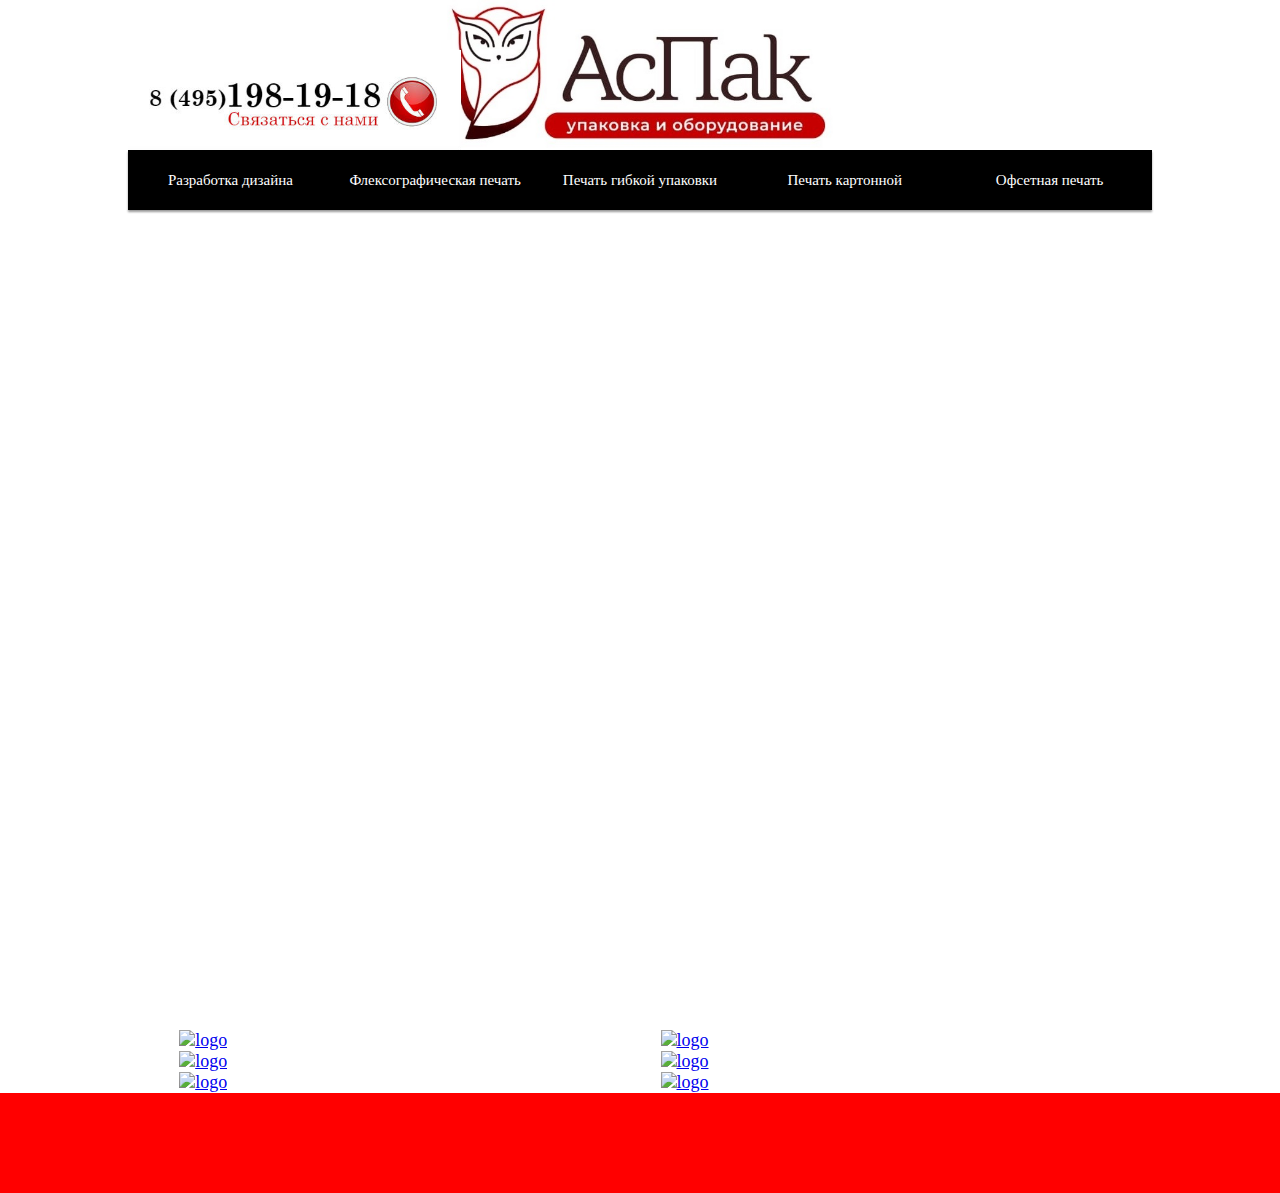
==== index.html @ b2652066 "Update index.html" ====
<!DOCTYPE html>
<html>
<head>
  <meta http-equiv="Cache-Control" content="no-cache" />
<meta http-equiv="Pragma" content="no-cache" />
<meta http-equiv="Expires" content="0" />
  <meta name="viewport" content="width=device-width, initial-scale=1.0" />
  <title>123</title>
<meta name="description" lang="ru" content="123" />
  <link rel="stylesheet" href="ecomment.css?ver=1.81111" type="text/css" />
  <link rel="stylesheet" type="text/css" href="main1.css?ver=1.0" media="all">
  <script type="text/javascript" src='https://code.jquery.com/jquery-3.4.1.min.js'></script>
  <script type="text/javascript" src='nav.js?ver=1.0'></script>
  <link rel="stylesheet" href="https://cdnjs.cloudflare.com/ajax/libs/meyer-reset/2.0/reset.min.css">
  <link rel='stylesheet prefetch' href='https://cdnjs.cloudflare.com/ajax/libs/Swiper/4.0.7/css/swiper.min.css'>
  <script src='https://cdnjs.cloudflare.com/ajax/libs/Swiper/4.0.7/js/swiper.min.js'></script>
<meta http-equiv="cache-control" content="no-cache">
<meta http-equiv="expires" content="0">
</head>
 
<body> 
      <div class="top">
        <a href="#"><img id="logo" src="1.jpg" alt="logo" ></a>
        <a href="#"><img id="logo2" src="2.jpg" alt="logo" ></a>
      </div> 
      <div id="navigation">
          <ul id="menu">
              <li><a href="#">Разработка дизайна</a></li>
              <li><a href="#">Флексографическая печать</a></li>         
              <li><a href="#">Печать гибкой упаковки</a></li>
              <li><a href="#">Печать картонной</a></li>
              <li><a href="#">Офсетная печать</a></li>
          </ul>
      </div>


      <div class="swiper-container main-slider loading">
        <div class="swiper-wrapper">
          <div class="swiper-slide">
            <figure class="slide-bgimg" style="background-image:url(https://drive.google.com/uc?export=view&id=0B_koKn2rKOkLbVhsNzdIYmlfN1E)">
              <img src="https://drive.google.com/uc?export=view&id=0B_koKn2rKOkLbVhsNzdIYmlfN1E" class="entity-img" />
            </figure>
          </div>
        <div class="swiper-slide">
          <figure class="slide-bgimg" style="background-image:url(https://drive.google.com/uc?export=view&id=0B_koKn2rKOkLWTdaX3J5b1VueDg)">
            <img src="https://drive.google.com/uc?export=view&id=0B_koKn2rKOkLWTdaX3J5b1VueDg" class="entity-img" />
          </figure>
        </div>
        <div class="swiper-slide">
          <figure class="slide-bgimg" style="background-image:url(https://drive.google.com/uc?export=view&id=0B_koKn2rKOkLRml1b3B6eXVqQ2s)">
            <img src="https://drive.google.com/uc?export=view&id=0B_koKn2rKOkLRml1b3B6eXVqQ2s" class="entity-img" />
          </figure>
        </div>
        </div>
      </div>
      <div class="loading"></div>
     <div class="main">
     <div class="main1">
        <a href="#"><img id="of" src="21.png" alt="logo" ></a>
     </div>
     <div class="main2">
       <a href="#"><img id="of" src="21.png" alt="logo" ></a>
     </div>
     <div class="main1">
        <a href="#"><img id="of" src="21.png" alt="logo" ></a>
     </div>
     <div class="main2">
       <a href="#"><img id="of" src="21.png" alt="logo" ></a>
     </div>

<div class="main1">
        <a href="#"><img id="of" src="21.png" alt="logo" ></a>
     </div>
     <div class="main2">
       <a href="#"><img id="of" src="21.png" alt="logo" ></a>
     </div>
      </div>





      <footer>
      </footer>
</body>




      
<!--<button id="any-button">Оставить заявку</button>
<div id="callback" class="modal">
    <div class="modal-content animate-zoom">
        <span class="close">&times;</span>
        <span class="mtitle">Оставить заявку</span>
       
       <form action="post.php" method="post" name="frm_feedback">

<label>Ваше имя:</label><br/>
<input type="text" name="user_name"/><br/>
<label>Ваш телефон:</label><br/>
<input type="text" name="user_mobile"/><br/>
<label>Текст сообщения:</label><br/>
<input type="text" name="text_comment">
<br/>
<input type="text" id="hidden" name="spam">
<input type="submit" value="Отправить" name="btn_submit" />
</form>
    </div>
</div>-->

 <script src="callback.js?ver=1.1"></script>

  <script src="help.js"></script>
  <script src="new.js?ver=1.2"></script>  
  <script  src="slider.js"></script>


</html>
---- main1.css ----
#navigation { z-index: 2; }


body {
      transition: all 1s ease-in;
      font-family: "Palatino Linotype",  serif;
      font-size: 18px;
      margin: 0;
     
    }
.top
{
	width: 100%;
	height: 150px;
	margin: 0;
	background-color: #fff;
	text-align: center;
}
#logo
{
	position: relative;
	max-height: 100%;
	max-width: 100%;
}
#logo2
{
	position: absolute;
	max-height: 100px;
	max-width: 100%;
	left:0;
	margin-top: 50px;
	margin-left:10%;
}
.main
{
    margin-top:20px;
    width:80%;
    margin-left:10%;
}
.main1
{
	width: 43%;
    margin-left: 5%;
    float:left;
    
}
.main2
{
    width: 43%;
    margin-right: 5%;
    float:right;
    
}
#main
{
	min-width: 100%;
	max-width: 100%;
	max-height: 700px;
}
#of
{
    max-width: 100%;
}




footer
{
    float:left;
    width: 100%;
    background-color: red;
    height: 100px;
}
#navigation
{
	object-fit: cover;
    background-color: rgba(0,0,0, 1);
    height: 60px;
    box-shadow: 0 2px 2px rgba(0, 0, 0, 0.4);
    font-size: 15px;
    line-height: 60px;
    position: absolute;
    top:150px;
    width: 80%;
    left: 10%;
}
#navigation.fixed
{
	
    position: fixed;
    top: 0;               
    background-color: rgba(255,255,255, 1);
}
#navigation ul
{
    object-fit: cover;
    width: 100%;
    height: 100%;
    padding-left: 0;
    margin: 0 auto;
    display: block;
    opacity: 1;
}
   
    #menu li{
		text-align: center;
        float: left;
        width: 20%;
        list-style: none;
        
    }
    #menu a 
    {    
        color: #ffffff;
        text-decoration: none;
        font-family: Verdana;
    }
    #menu a.fixed1 {
        color: #000000;
    }
    #menu>li a:hover{
        color: #f00;
        transition: color 0.5s ease;
    }
[class^="swiper-button-"] {
  -webkit-transition: all .3s ease;
  transition: all .3s ease;
}

.swiper-slide {
  backface-visibility: hidden;
  -webkit-backface-visibility: hidden;
}

*, *:before, *:after {
  -webkit-box-sizing: border-box;
          box-sizing: border-box;
  margin: 0;
  padding: 0;
}

.swiper-container {
  width: 80%;
  height: 800px;
  margin-top: 60px;
  margin-left: 10%;
  -webkit-transition: opacity .6s ease, -webkit-transform .3s ease;
  transition: opacity .6s ease, -webkit-transform .3s ease;
  transition: opacity .6s ease, transform .3s ease;
  transition: opacity .6s ease, transform .3s ease, -webkit-transform .3s ease;
}
.swiper-container.nav-slider .swiper-slide {
  cursor: pointer;
  opacity: .4;
  -webkit-transition: opacity .3s ease;
  transition: opacity .3s ease;
}
.swiper-container.nav-slider .swiper-slide.swiper-slide-active {
  opacity: 1;
}
.swiper-container.nav-slider .swiper-slide .content {
  width: 100%;
}
.swiper-container.nav-slider .swiper-slide .content .title {
  font-size: 20px;
}
.swiper-container:hover .swiper-button-prev,
.swiper-container:hover .swiper-button-next {
  -webkit-transform: translateX(0);
          transform: translateX(0);
  opacity: 1;
  visibility: visible;
}
.swiper-container.loading {
  opacity: 0;
  visibility: hidden;
}

.swiper-slide {
  overflow: hidden;
}
.swiper-slide .slide-bgimg {
  position: absolute;
  top: 0;
  left: 0;
  width: 100%;
  height: 100%;
  background-position: center;
  background-size: cover;
  background-repeat: no-repeat;
}
.swiper-slide .entity-img {
  display: none;
}
.swiper-slide .content {
  position: absolute;
  top: 40%;
  left: 0;
  width: 50%;
  padding-left: 5%;
  color: #fff;
}
.swiper-slide .content .title {
  font-size: 2.6em;
  font-weight: bold;
  margin-bottom: 30px;
}
.swiper-slide .content .caption {
  display: block;
  font-size: 13px;
  line-height: 1.4;
  -webkit-transform: translateX(50px);
          transform: translateX(50px);
  opacity: 0;
  -webkit-transition: opacity .3s ease, -webkit-transform .7s ease;
  transition: opacity .3s ease, -webkit-transform .7s ease;
  transition: opacity .3s ease, transform .7s ease;
  transition: opacity .3s ease, transform .7s ease, -webkit-transform .7s ease;
}
.swiper-slide .content .caption.show {
  -webkit-transform: translateX(0);
          transform: translateX(0);
  opacity: 1;
}

[class^="swiper-button-"] {
  width: 44px;
  opacity: 0;
  visibility: hidden;
}

.swiper-button-prev {
  -webkit-transform: translateX(50px);
          transform: translateX(50px);
}

.swiper-button-next {
  -webkit-transform: translateX(-50px);
          transform: translateX(-50px);
}


@media only screen and (max-width : 1200px) {
    .swiper-container {
  width: 100%;
  
  margin-left: 0%;
}
#navigation
{
    width: 100%;
    left: 0%;
}
.main
{
    width: 100%;
  
  margin-left: 0%;
}
#logo2
{
    left:0%;    
    margin-left:0%;
}
.main


}
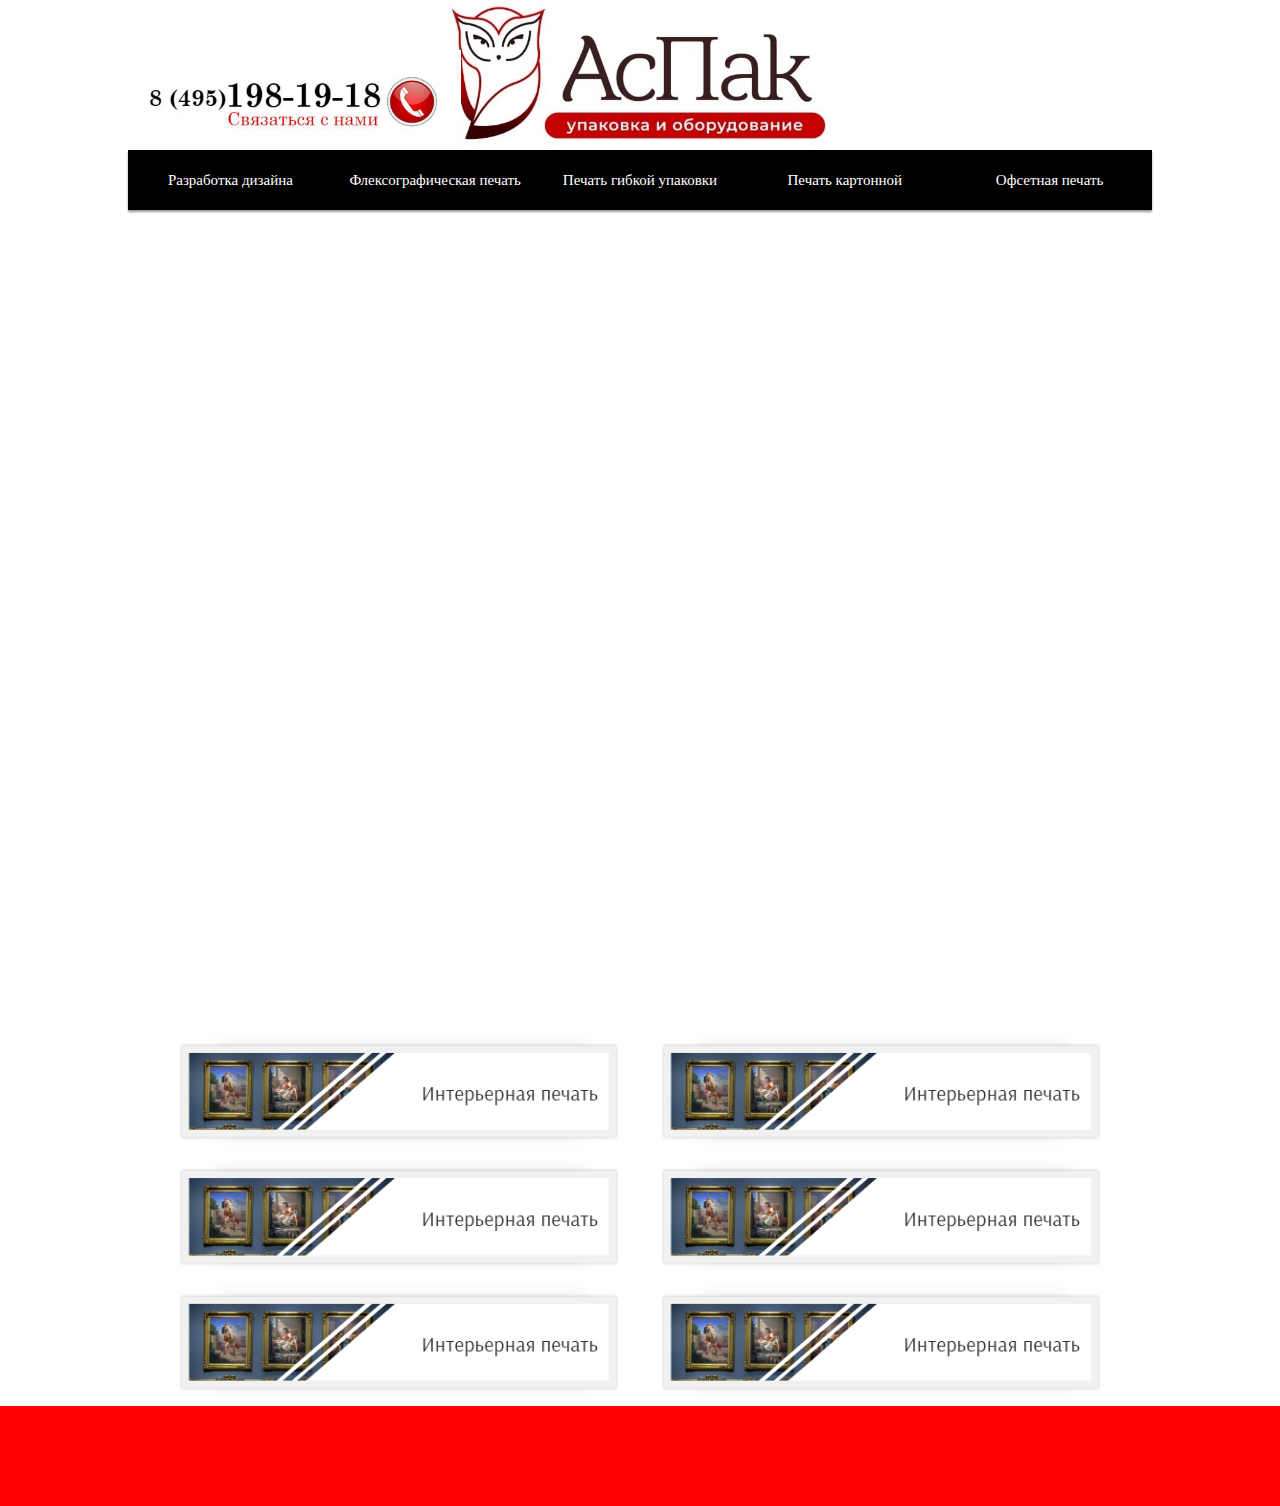
==== commit 030735e6: "Update index.html" ====
--- a/index.html
+++ b/index.html
@@ -21,7 +21,7 @@
 <body> 
       <div class="top">
         <a href="#"><img id="logo" src="1.jpg" alt="logo" ></a>
-        <a href="#"><img id="logo2" src="2.jpg" alt="logo" ></a>
+        <a href="tel: 84951981918"><img id="logo2" src="2.jpg" alt="logo" >
       </div> 
       <div id="navigation">
           <ul id="menu">
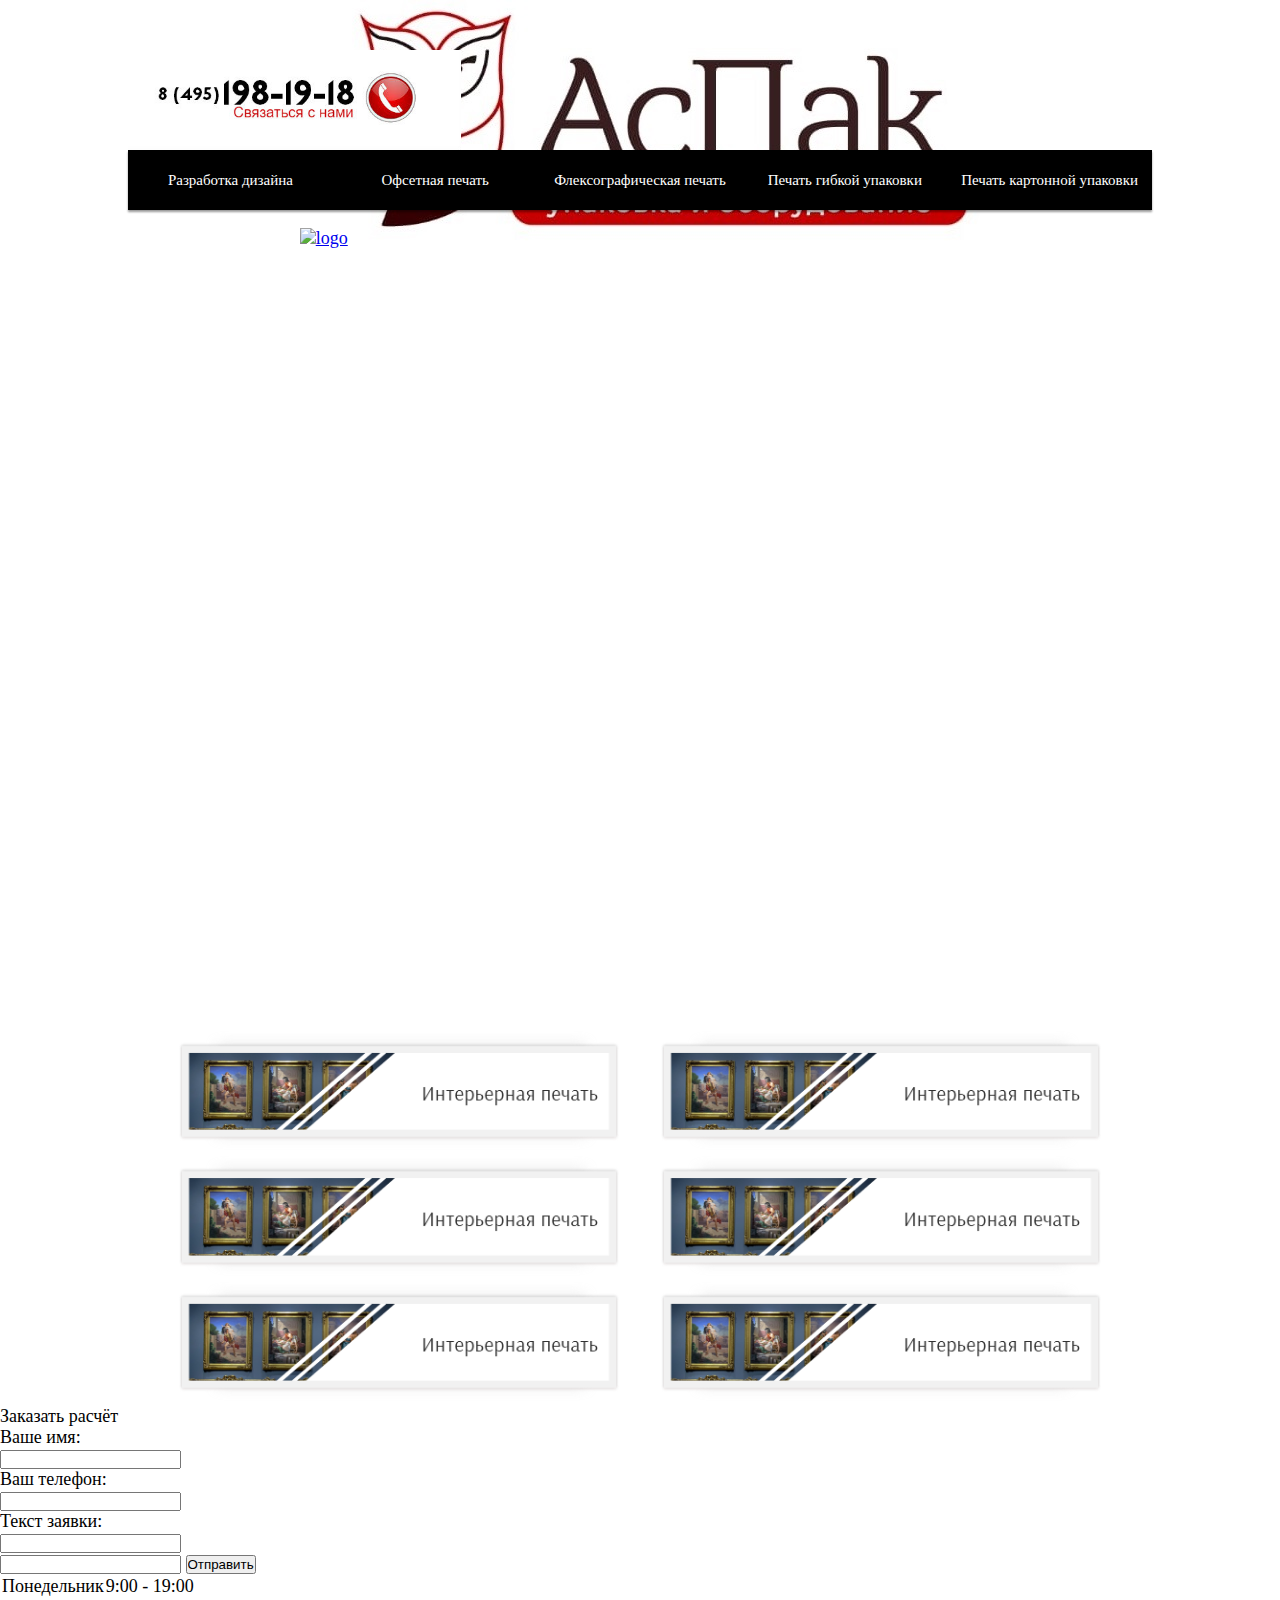
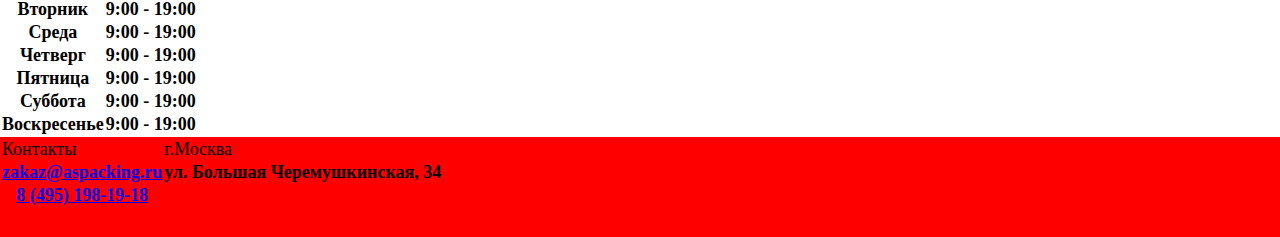
==== commit 014708a3: "Update index.html" ====
--- a/index.html
+++ b/index.html
@@ -20,16 +20,19 @@
  
 <body> 
       <div class="top">
-        <a href="#"><img id="logo" src="1.jpg" alt="logo" ></a>
-        <a href="tel: 84951981918"><img id="logo2" src="2.jpg" alt="logo" >
+        <a href="index.html"><img id="logo" src="3.jpg" alt="logo" ></a>
+        <a href="tel: 84951981918"><img id="logo2" src="2.jpg" alt="logo" ></a>
+        <a href="index.html"><img id="logo1" src="1.jpg" alt="logo" ></a>
       </div> 
       <div id="navigation">
           <ul id="menu">
-              <li><a href="#">Разработка дизайна</a></li>
-              <li><a href="#">Флексографическая печать</a></li>         
-              <li><a href="#">Печать гибкой упаковки</a></li>
-              <li><a href="#">Печать картонной</a></li>
-              <li><a href="#">Офсетная печать</a></li>
+              <li class="diz"><a href="dizain.html">Разработка дизайна</a></li>
+              <li class="diz2"><a href="ofset.html">Офсетная печать</a></li>
+              <li class="diz3"><a href="fleks.html">Флексографическая печать</a></li>         
+              <li class="diz4"><a href="gib.html">Печать гибкой упаковки</a></li>
+              <li class="diz5"><a href="kart.html">Печать картонной упаковки</a></li>
+              <li class="diz6"><a href="vakant.html">Наши вакансии</a></li>
+              <li class="diz7"><a href="kontakt.html">Контакты</a></li>
           </ul>
       </div>
 
@@ -70,45 +73,86 @@
 
 <div class="main1">
         <a href="#"><img id="of" src="21.png" alt="logo" ></a>
-     </div>
+</div>
      <div class="main2">
        <a href="#"><img id="of" src="21.png" alt="logo" ></a>
      </div>
-      </div>
+     </div>
 
 
+<div class="zayavka">
+  <div id="callback" class="modal">
+    <div class="modal-content">
+      <span class="mtitle"> Заказать расчёт </span>
+      <form action="post.php" method="post" name="frm_feedback">
+        <label>Ваше имя:</label><br/>
+        <input type="text" name="user_name"/><br/>
+        <label>Ваш телефон:</label><br/>
+        <input type="text" name="user_mobile"/><br/>
+        <label>Текст заявки:</label><br/>
+        <input type="text" name="text_comment"><br/>
+        <input type="text" id="hidden" name="spam">
+        <input type="submit" value="Отправить" name="btn_submit" />
+      </form>
+    </div>
+  </div>
+</div>
 
 
-
-      <footer>
-      </footer>
-</body>
+<div class="gar">
+<table class="week">
+  <tr>
+    <td id="str"> Понедельник </td>
+    <td id="str1"> 9:00 - 19:00</td>
+  </tr>
+  <tr>
+    <th id="str"> Вторник </th>
+    <th id="str1"> 9:00 - 19:00</th>
+  </tr>
+  <tr>
+    <th id="str"> Среда </th>
+    <th id="str1"> 9:00 - 19:00</th>
+  </tr>
+  <tr>
+    <th id="str"> Четверг </th>
+    <th id="str1"> 9:00 - 19:00</th>
+  </tr>
+  <tr>
+    <th id="str"> Пятница </th>
+    <th id="str1"> 9:00 - 19:00</th>
+  </tr>
+  <tr>
+    <th id="str"> Суббота </th>
+    <th id="str1"> 9:00 - 19:00</th>
+  </tr>
+  <tr>
+    <th id="str"> Воскресенье </th>
+    <th id="str1"> 9:00 - 19:00</th>
+  </tr>
+</table>
+</div>
 
 
+<footer>
+  <table class="kont">
+    <tr> 
+      <td id="fot" class="tabl">Контакты </td>
+      <td id="fot" class="tabl">г.Москва</td>
+    </tr>
 
+    <tr>
+      <th id="kontakt" class="tabl"><a id="white_href" href="mailto: zakaz@aspacking.ru">zakaz@aspacking.ru</a> </th>
+      <th id="kontakt" class="tabl"> ул. Большая Черемушкинская, 34  </th>
+    </tr>
 
-      
-<!--<button id="any-button">Оставить заявку</button>
-<div id="callback" class="modal">
-    <div class="modal-content animate-zoom">
-        <span class="close">&times;</span>
-        <span class="mtitle">Оставить заявку</span>
-       
-       <form action="post.php" method="post" name="frm_feedback">
+    <tr>
+      <th id="kontakt" class="tabl"> <a id="white_href"  href="tel: 84951981918">8 (495) 198-19-18</a></th>
+    </tr>
 
-<label>Ваше имя:</label><br/>
-<input type="text" name="user_name"/><br/>
-<label>Ваш телефон:</label><br/>
-<input type="text" name="user_mobile"/><br/>
-<label>Текст сообщения:</label><br/>
-<input type="text" name="text_comment">
-<br/>
-<input type="text" id="hidden" name="spam">
-<input type="submit" value="Отправить" name="btn_submit" />
-</form>
-    </div>
-</div>-->
+  </table>
+</footer>
 
+</body>
  <script src="callback.js?ver=1.1"></script>
 
   <script src="help.js"></script>
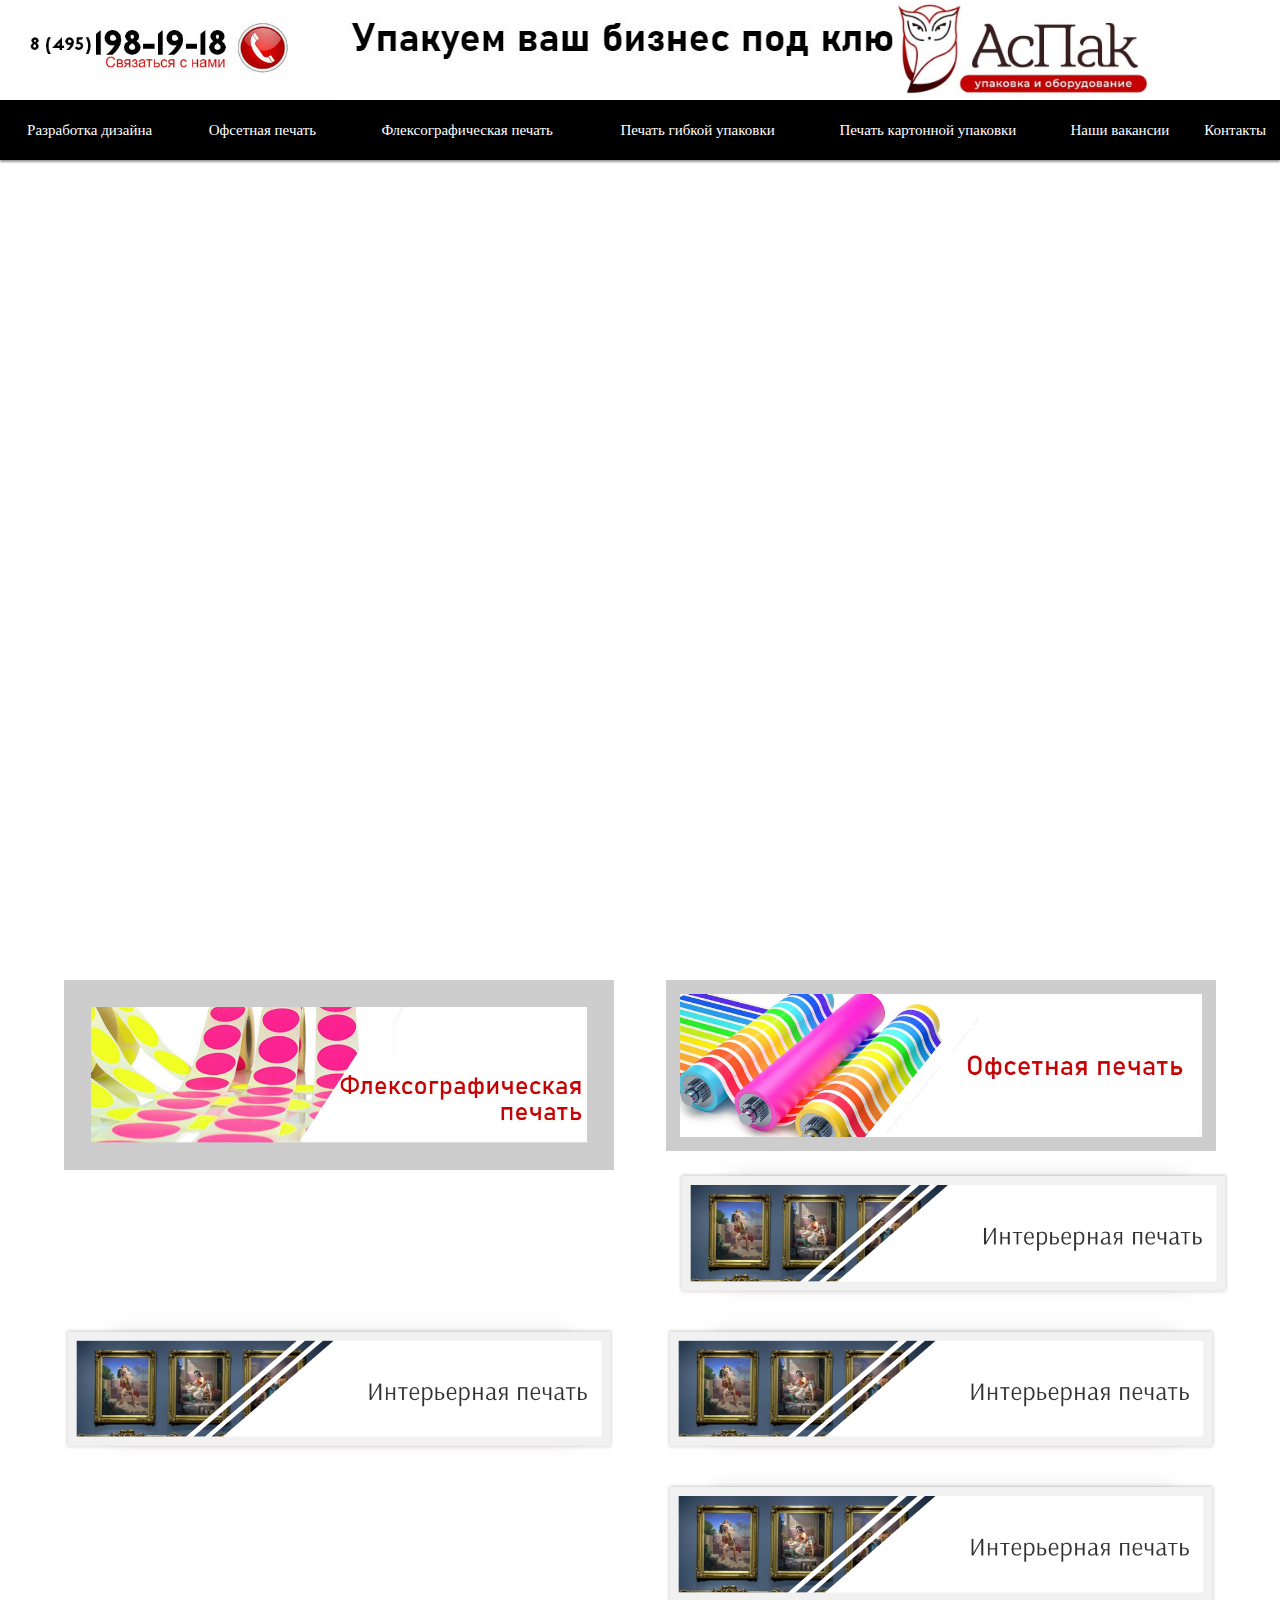
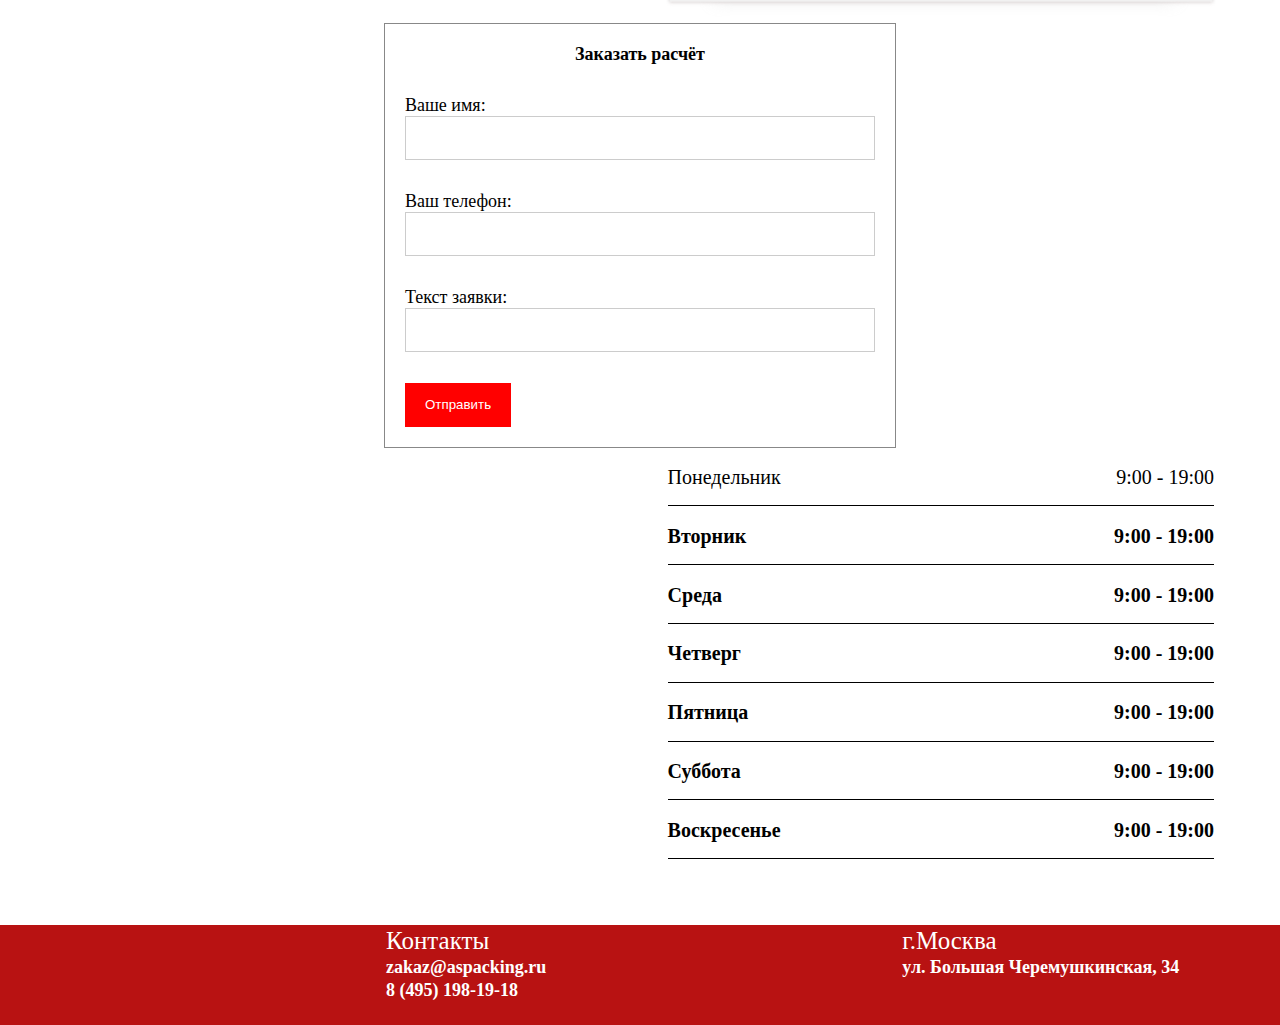
==== commit 8aa434bc: "Update index.html" ====
--- a/index.html
+++ b/index.html
@@ -59,10 +59,10 @@
       <div class="loading"></div>
      <div class="main">
      <div class="main1">
-        <a href="#"><img id="of" src="21.png" alt="logo" ></a>
+        <a href="#"><img id="of" src="881.jpg" alt="logo" ></a>
      </div>
      <div class="main2">
-       <a href="#"><img id="of" src="21.png" alt="logo" ></a>
+       <a href="#"><img id="of" src="882.jpg" alt="logo" ></a>
      </div>
      <div class="main1">
         <a href="#"><img id="of" src="21.png" alt="logo" ></a>
--- a/main1.css
+++ b/main1.css
@@ -1,5 +1,4 @@
 #navigation { z-index: 2; }
-
 
 body {
       transition: all 1s ease-in;
@@ -11,10 +10,11 @@
 .top
 {
 	width: 100%;
-	height: 150px;
+	height: 100px;
 	margin: 0;
 	background-color: #fff;
 	text-align: center;
+  margin-bottom: 60px;
 }
 #logo
 {
@@ -28,8 +28,15 @@
 	max-height: 100px;
 	max-width: 100%;
 	left:0;
-	margin-top: 50px;
 	margin-left:10%;
+}
+#logo1
+{
+  position: absolute;
+  max-height: 100px;
+  max-width: 100%;
+  right:0;
+  margin-right: 10%;
 }
 .main
 {
@@ -69,11 +76,235 @@
 {
     float:left;
     width: 100%;
-    background-color: red;
+    background-color:#b81212;
     height: 100px;
-}
-#navigation
-{
+    color:white;
+}
+#white_href
+{
+  color:white;
+  text-decoration: none;
+}
+
+#fot
+{
+  font-size: 25px;
+}
+
+#kontakt
+{
+  font-size: 18px;
+}
+
+.kont
+{
+  margin-left: 30%;
+}
+
+
+.tabl{
+ width: 65%;
+ text-align: left;
+}
+
+.gar
+{
+  width: 50%;
+  float: right;
+  padding-right: 14%;
+  padding-left: 2%;
+  margin-bottom: 5%;
+}
+.zayavka
+{
+  padding-left: 30%;
+  padding-right: 30%;
+  width: 100%;
+  float: left;
+}
+.week {
+  text-align: left;
+  font-size: 20px;
+  width: 100%;
+  
+}
+#str {
+  text-align: left;
+  width: 50%;
+  padding-bottom: 3%;
+  padding-top: 3%;
+  border: 1px solid black; 
+  border-top: none; 
+  border-right: none;
+  border-left: none;
+  float:left;
+}
+
+#str1 {
+  text-align: right;
+  width: 50%;
+  padding-bottom: 3%;
+  padding-top: 3%;
+  border: 1px solid black; 
+  border-top: none; 
+  border-right: none;
+  border-left: none;
+  float:right;
+}
+/* Модальное окно */
+.modal {
+    display: block; 
+    position: relative; 
+    z-index: 3;    
+}
+
+/* Контент модального окна */
+.modal-content {
+    margin: 0 auto; 
+    padding: 20px;
+    border: 1px solid #888;
+    width: 100%; 
+    position: relative;
+}
+.mtitle{
+    display: block;
+    font-size: 18px;
+    font-weight: bold;
+    text-align: center;
+    margin-bottom: 30px;
+}
+form input[type="text"]{
+    display: block;
+    width: 100%;
+    height: 44px;
+    line-height: 44px;
+    border: 1px solid #ccc;
+    margin-bottom: 10px;
+}
+
+button, form input[type="submit"]{
+    display: block;
+    background: red;
+    color: #fff;
+    border: none;
+    height: 44px;
+    line-height: 44px;
+    padding: 0px 20px;
+    
+}
+#hidden{
+   display: none;
+}
+.zagol
+{
+  width: 80%;
+  margin-left: 10%;
+}
+.zagol h1
+{
+  text-align: center;
+  font-size: 70px;
+  padding: 30px;
+}
+#diz
+{
+  width: 100%;
+  height: 100%;
+}
+.img1
+{
+  background-color: blue;
+  margin-left: 10%;
+  width: 80%;
+  height: 400px;
+}
+.box
+{
+  margin-left: 10%;
+  width: 80%;
+}
+.img2
+{
+  float:left;
+  width:20%;
+  height: width;
+  margin-left:2.5%;
+  margin-right:2.5%;
+  background-color: green;
+  margin-bottom: 1%;
+  margin-top: 1%;
+}
+
+.soder
+{
+  background-color: yellow;
+  margin-left: 10%;
+  width: 80%;
+  text-align: center;
+}
+.podzag
+{
+  padding: 30px;
+  font-size: 40px;
+}
+.napol
+{
+  width: 60%;
+  margin-left: 20%;
+  padding: 20px;
+  font-size: 20px;
+  padding-bottom: 50px;
+}
+
+
+
+
+
+
+
+
+
+
+
+
+
+
+
+
+
+
+
+
+
+
+
+
+
+
+
+
+
+
+
+
+
+
+
+
+
+
+
+
+
+
+
+
+
+
+
+
+
+#navigation{
 	object-fit: cover;
     background-color: rgba(0,0,0, 1);
     height: 60px;
@@ -81,7 +312,7 @@
     font-size: 15px;
     line-height: 60px;
     position: absolute;
-    top:150px;
+    top:100px;
     width: 80%;
     left: 10%;
 }
@@ -106,7 +337,6 @@
     #menu li{
 		text-align: center;
         float: left;
-        width: 20%;
         list-style: none;
         
     }
@@ -123,6 +353,44 @@
         color: #f00;
         transition: color 0.5s ease;
     }
+.diz {
+  width: 14%
+}
+.diz2 {
+  width: 13%
+}
+.diz3 {
+  width: 19%
+}
+.diz4 {
+  width: 17%
+}
+.diz5 {
+  width: 19%
+}
+.diz6 {
+  width: 11%
+}
+.diz7 {
+  width: 7%
+}
+
+
+
+
+
+
+
+
+
+
+
+
+
+
+
+
+
 [class^="swiper-button-"] {
   -webkit-transition: all .3s ease;
   transition: all .3s ease;
@@ -241,7 +509,7 @@
 }
 
 
-@media only screen and (max-width : 1200px) {
+@media only screen and (max-width : 1500px) {
     .swiper-container {
   width: 100%;
   
@@ -263,7 +531,10 @@
     left:0%;    
     margin-left:0%;
 }
-.main
-
-
-}
+.gar
+{
+  padding-right:5%;
+}
+
+
+}
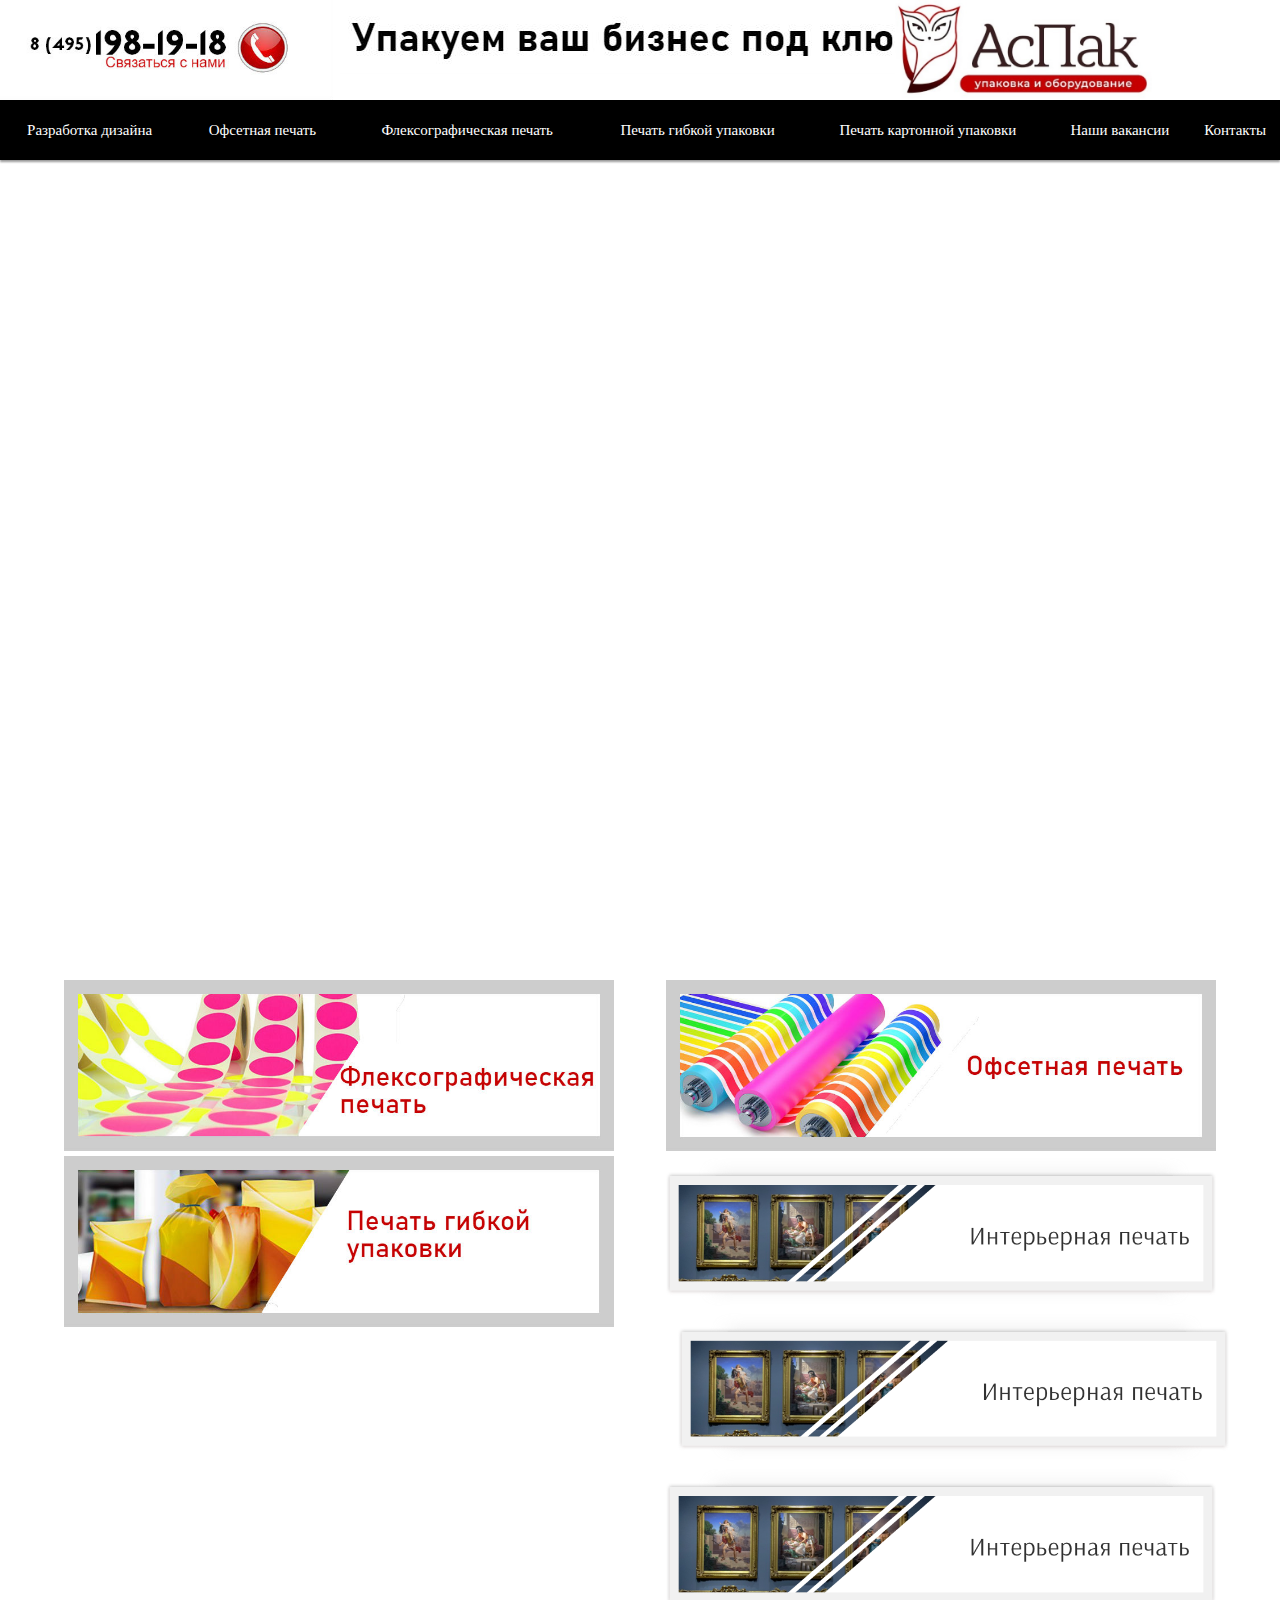
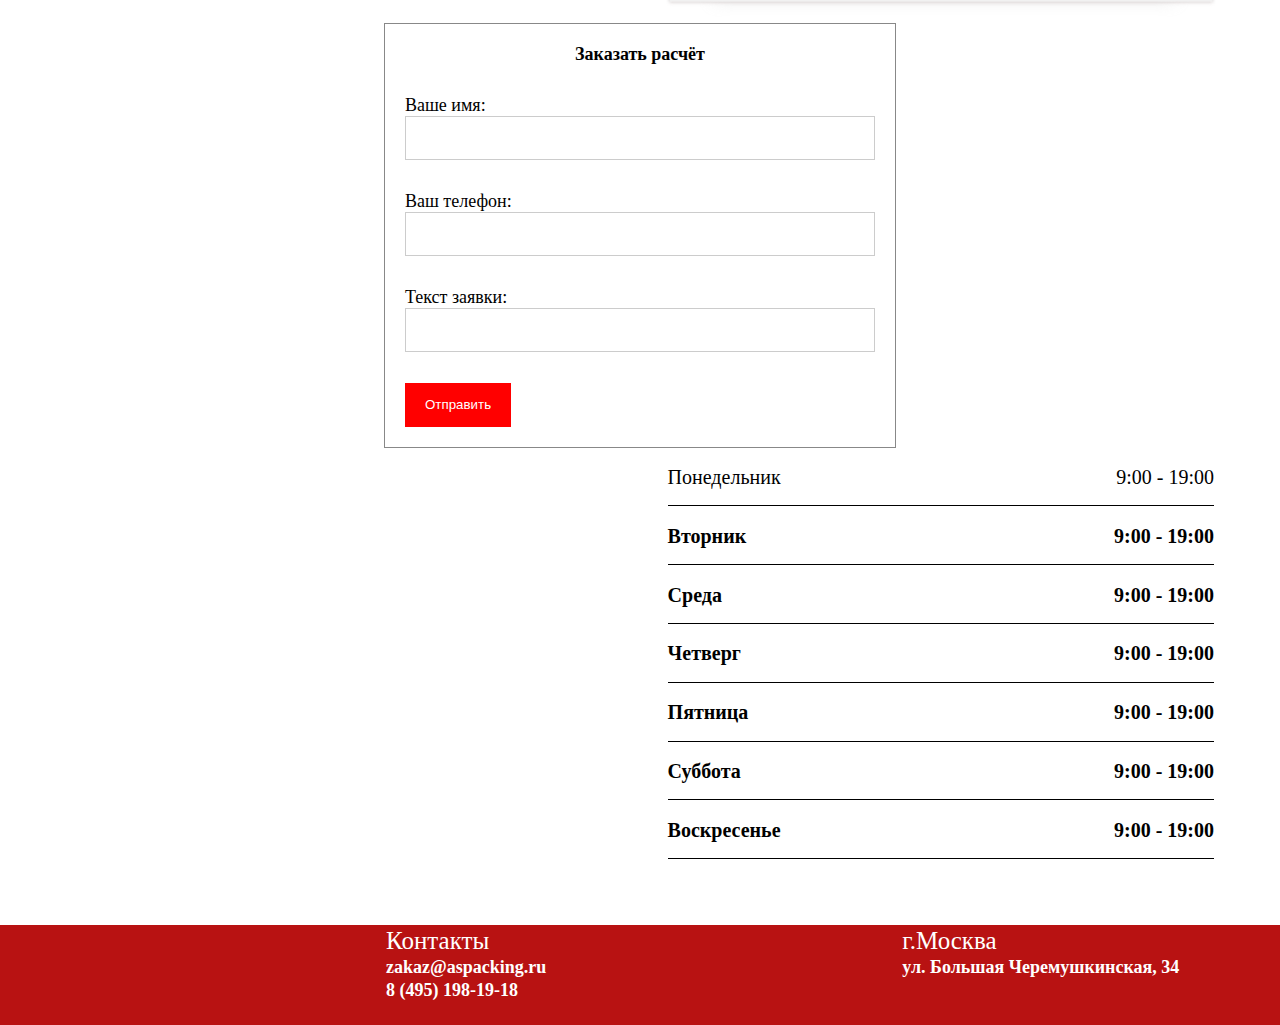
==== commit 04777843: "Update index.html" ====
--- a/index.html
+++ b/index.html
@@ -65,7 +65,7 @@
        <a href="#"><img id="of" src="882.jpg" alt="logo" ></a>
      </div>
      <div class="main1">
-        <a href="#"><img id="of" src="21.png" alt="logo" ></a>
+        <a href="#"><img id="of" src="883.jpg" alt="logo" ></a>
      </div>
      <div class="main2">
        <a href="#"><img id="of" src="21.png" alt="logo" ></a>
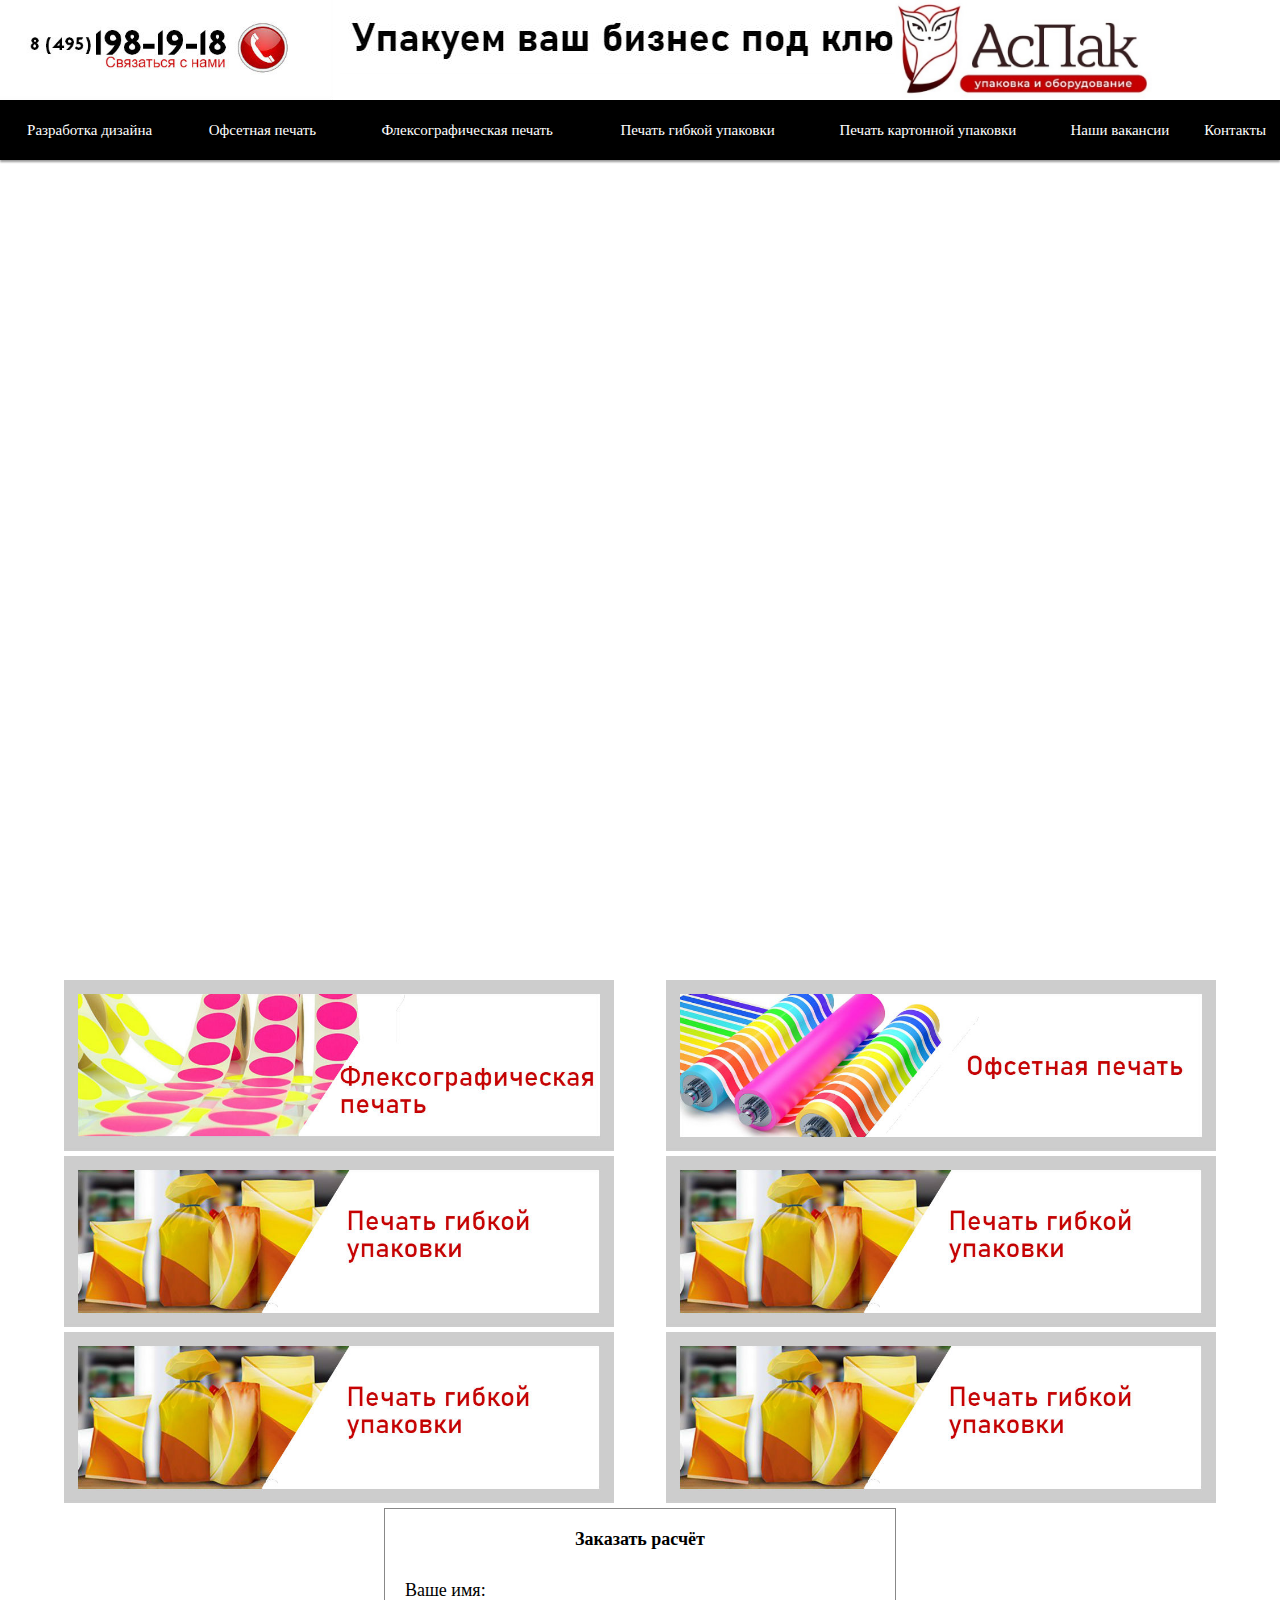
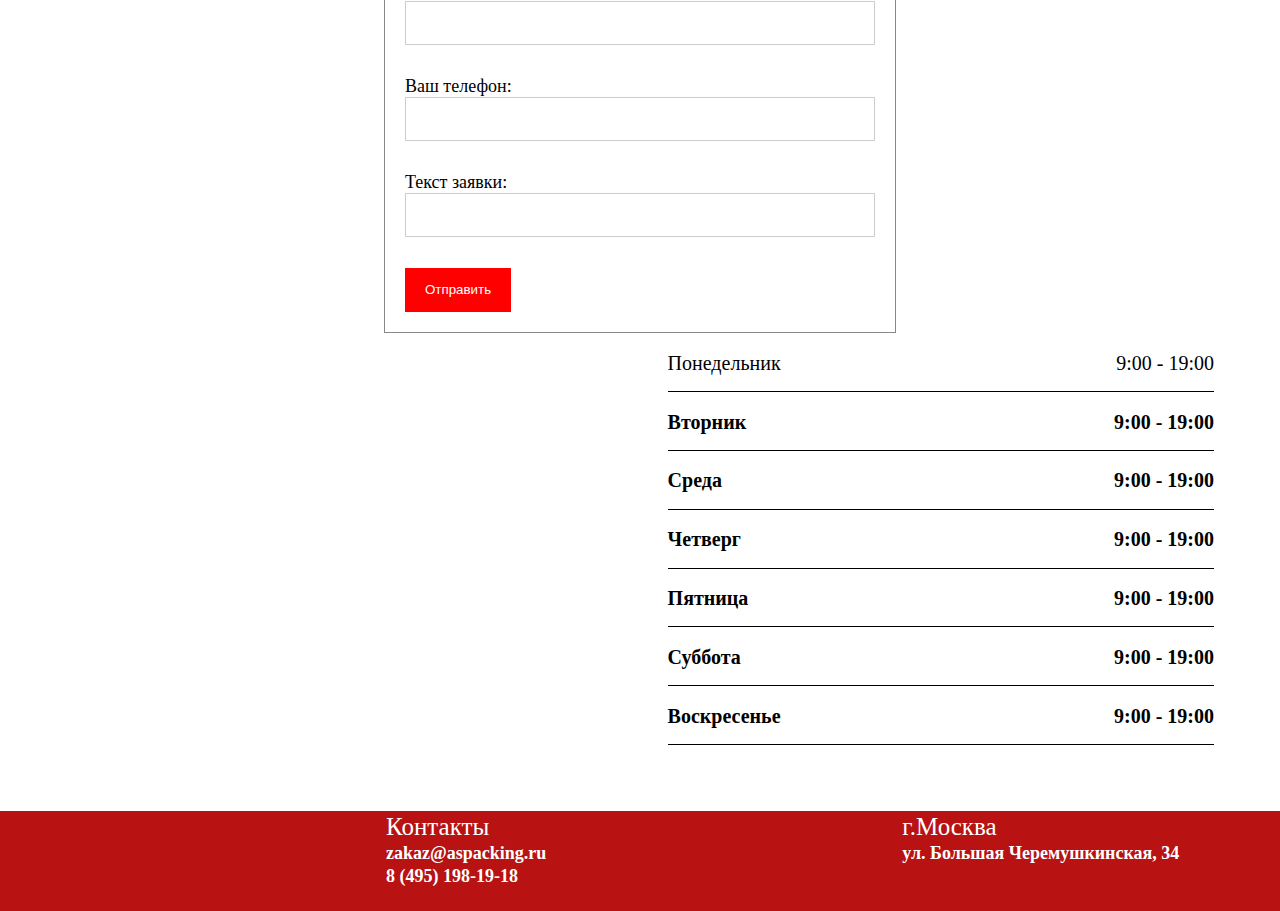
==== commit e10063f8: "Update index.html" ====
--- a/index.html
+++ b/index.html
@@ -68,14 +68,14 @@
         <a href="#"><img id="of" src="883.jpg" alt="logo" ></a>
      </div>
      <div class="main2">
-       <a href="#"><img id="of" src="21.png" alt="logo" ></a>
+       <a href="#"><img id="of" src="883.jpg" alt="logo" ></a>
      </div>
 
 <div class="main1">
-        <a href="#"><img id="of" src="21.png" alt="logo" ></a>
+        <a href="#"><img id="of" src="883.jpg" alt="logo" ></a>
 </div>
      <div class="main2">
-       <a href="#"><img id="of" src="21.png" alt="logo" ></a>
+       <a href="#"><img id="of" src="883.jpg" alt="logo" ></a>
      </div>
      </div>
 
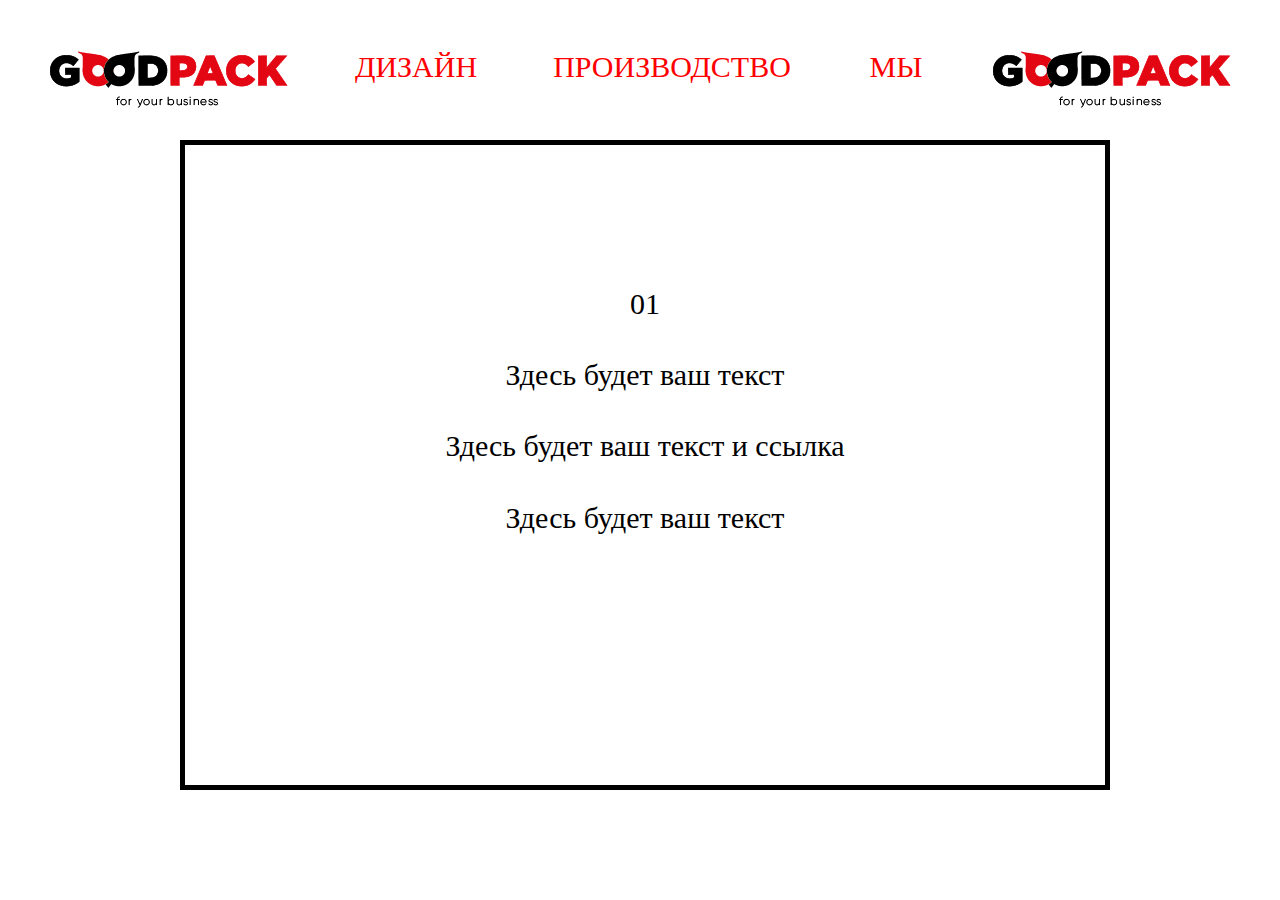
==== commit e0d6eb33: "Add files via upload" ====
--- a/index.html
+++ b/index.html
@@ -1,168 +1,89 @@
-<!DOCTYPE html>
-<html>
-<head>
-  <meta http-equiv="Cache-Control" content="no-cache" />
-<meta http-equiv="Pragma" content="no-cache" />
-<meta http-equiv="Expires" content="0" />
-  <meta name="viewport" content="width=device-width, initial-scale=1.0" />
-  <title>123</title>
-<meta name="description" lang="ru" content="123" />
-  <link rel="stylesheet" href="ecomment.css?ver=1.81111" type="text/css" />
-  <link rel="stylesheet" type="text/css" href="main1.css?ver=1.0" media="all">
-  <script type="text/javascript" src='https://code.jquery.com/jquery-3.4.1.min.js'></script>
-  <script type="text/javascript" src='nav.js?ver=1.0'></script>
-  <link rel="stylesheet" href="https://cdnjs.cloudflare.com/ajax/libs/meyer-reset/2.0/reset.min.css">
-  <link rel='stylesheet prefetch' href='https://cdnjs.cloudflare.com/ajax/libs/Swiper/4.0.7/css/swiper.min.css'>
-  <script src='https://cdnjs.cloudflare.com/ajax/libs/Swiper/4.0.7/js/swiper.min.js'></script>
-<meta http-equiv="cache-control" content="no-cache">
-<meta http-equiv="expires" content="0">
-</head>
- 
-<body> 
-      <div class="top">
-        <a href="index.html"><img id="logo" src="3.jpg" alt="logo" ></a>
-        <a href="tel: 84951981918"><img id="logo2" src="2.jpg" alt="logo" ></a>
-        <a href="index.html"><img id="logo1" src="1.jpg" alt="logo" ></a>
-      </div> 
-      <div id="navigation">
-          <ul id="menu">
-              <li class="diz"><a href="dizain.html">Разработка дизайна</a></li>
-              <li class="diz2"><a href="ofset.html">Офсетная печать</a></li>
-              <li class="diz3"><a href="fleks.html">Флексографическая печать</a></li>         
-              <li class="diz4"><a href="gib.html">Печать гибкой упаковки</a></li>
-              <li class="diz5"><a href="kart.html">Печать картонной упаковки</a></li>
-              <li class="diz6"><a href="vakant.html">Наши вакансии</a></li>
-              <li class="diz7"><a href="kontakt.html">Контакты</a></li>
-          </ul>
-      </div>
-
-
-      <div class="swiper-container main-slider loading">
-        <div class="swiper-wrapper">
-          <div class="swiper-slide">
-            <figure class="slide-bgimg" style="background-image:url(https://drive.google.com/uc?export=view&id=0B_koKn2rKOkLbVhsNzdIYmlfN1E)">
-              <img src="https://drive.google.com/uc?export=view&id=0B_koKn2rKOkLbVhsNzdIYmlfN1E" class="entity-img" />
-            </figure>
-          </div>
-        <div class="swiper-slide">
-          <figure class="slide-bgimg" style="background-image:url(https://drive.google.com/uc?export=view&id=0B_koKn2rKOkLWTdaX3J5b1VueDg)">
-            <img src="https://drive.google.com/uc?export=view&id=0B_koKn2rKOkLWTdaX3J5b1VueDg" class="entity-img" />
-          </figure>
-        </div>
-        <div class="swiper-slide">
-          <figure class="slide-bgimg" style="background-image:url(https://drive.google.com/uc?export=view&id=0B_koKn2rKOkLRml1b3B6eXVqQ2s)">
-            <img src="https://drive.google.com/uc?export=view&id=0B_koKn2rKOkLRml1b3B6eXVqQ2s" class="entity-img" />
-          </figure>
-        </div>
-        </div>
-      </div>
-      <div class="loading"></div>
-     <div class="main">
-     <div class="main1">
-        <a href="#"><img id="of" src="881.jpg" alt="logo" ></a>
-     </div>
-     <div class="main2">
-       <a href="#"><img id="of" src="882.jpg" alt="logo" ></a>
-     </div>
-     <div class="main1">
-        <a href="#"><img id="of" src="883.jpg" alt="logo" ></a>
-     </div>
-     <div class="main2">
-       <a href="#"><img id="of" src="883.jpg" alt="logo" ></a>
-     </div>
-
-<div class="main1">
-        <a href="#"><img id="of" src="883.jpg" alt="logo" ></a>
-</div>
-     <div class="main2">
-       <a href="#"><img id="of" src="883.jpg" alt="logo" ></a>
-     </div>
-     </div>
-
-
-<div class="zayavka">
-  <div id="callback" class="modal">
-    <div class="modal-content">
-      <span class="mtitle"> Заказать расчёт </span>
-      <form action="post.php" method="post" name="frm_feedback">
-        <label>Ваше имя:</label><br/>
-        <input type="text" name="user_name"/><br/>
-        <label>Ваш телефон:</label><br/>
-        <input type="text" name="user_mobile"/><br/>
-        <label>Текст заявки:</label><br/>
-        <input type="text" name="text_comment"><br/>
-        <input type="text" id="hidden" name="spam">
-        <input type="submit" value="Отправить" name="btn_submit" />
-      </form>
-    </div>
-  </div>
-</div>
-
-
-<div class="gar">
-<table class="week">
-  <tr>
-    <td id="str"> Понедельник </td>
-    <td id="str1"> 9:00 - 19:00</td>
-  </tr>
-  <tr>
-    <th id="str"> Вторник </th>
-    <th id="str1"> 9:00 - 19:00</th>
-  </tr>
-  <tr>
-    <th id="str"> Среда </th>
-    <th id="str1"> 9:00 - 19:00</th>
-  </tr>
-  <tr>
-    <th id="str"> Четверг </th>
-    <th id="str1"> 9:00 - 19:00</th>
-  </tr>
-  <tr>
-    <th id="str"> Пятница </th>
-    <th id="str1"> 9:00 - 19:00</th>
-  </tr>
-  <tr>
-    <th id="str"> Суббота </th>
-    <th id="str1"> 9:00 - 19:00</th>
-  </tr>
-  <tr>
-    <th id="str"> Воскресенье </th>
-    <th id="str1"> 9:00 - 19:00</th>
-  </tr>
-</table>
-</div>
-
-
-<footer>
-  <table class="kont">
-    <tr> 
-      <td id="fot" class="tabl">Контакты </td>
-      <td id="fot" class="tabl">г.Москва</td>
-    </tr>
-
-    <tr>
-      <th id="kontakt" class="tabl"><a id="white_href" href="mailto: zakaz@aspacking.ru">zakaz@aspacking.ru</a> </th>
-      <th id="kontakt" class="tabl"> ул. Большая Черемушкинская, 34  </th>
-    </tr>
-
-    <tr>
-      <th id="kontakt" class="tabl"> <a id="white_href"  href="tel: 84951981918">8 (495) 198-19-18</a></th>
-    </tr>
-
-  </table>
-</footer>
-
-</body>
- <script src="callback.js?ver=1.1"></script>
-
-  <script src="help.js"></script>
-  <script src="new.js?ver=1.2"></script>  
-  <script  src="slider.js"></script>
-
-
-</html>
-
-
-
-
-
+<!DOCTYPE html>
+<html>
+<head>
+	<meta http-equiv="Content-Type" content="text/html" charset="utf-8" />
+	<title>123</title>
+	<link rel="Stylesheet" type="text/css" href="main.css" />	
+	<script src="https://ajax.googleapis.com/ajax/libs/jquery/1.8.1/jquery.min.js" type="text/javascript"></script>
+	<script src="jquery-ui-1.8.23.custom.min.js" type="text/javascript"></script>
+	<script src="jquery.mousewheel.min.js" type="text/javascript"></script>
+	<script src="jquery.kinetic.js" type="text/javascript"></script> <!-- jQuery Kinetic - for touch -->
+	<script src="jquery.smoothdivscroll-1.3-min.js" type="text/javascript"></script>
+	<link rel="shortcut icon" href="/favicon.ico" />	
+	<!-- the CSS for Smooth Div Scroll -->
+</head>
+
+<body>
+	<img id="logo" src="logo.png">
+	<img id="tel" src="logo.png">
+	<div class="pan">
+		<div class="qq" id="qq1"><p class="menu">ДИЗАЙН</p></div>
+		<div class="qq" id="qq2"><p class="menu">ПРОИЗВОДСТВО</p></div>
+		<div class="qq" id="qq3"><p class="menu">МЫ</p></div>
+		
+	</div>
+	<div id="makeMeScrollable">
+		<a><div class="block">
+			<div class="textblock"></div>
+			<div class="textblock"></div>
+			<div class="textblock">01</div>
+			<div class="textblock">Здесь будет ваш текст</div>
+			<div class="textblock">Здесь будет ваш текст и ссылка</div>
+			<div class="textblock">Здесь будет ваш текст</div>
+			<div class="textblock"></div>
+			<div class="textblock"></div>
+			<div class="textblock"></div></div></a>
+
+
+		<a><div class="block">
+			<div class="textblock"></div>
+			<div class="textblock"></div>
+			<div class="textblock">02</div>
+			<div class="textblock">Здесь будет ваш текст</div>
+			<div class="textblock">Здесь будет ваш текст и ссылка</div>
+			<div class="textblock">Здесь будет ваш текст</div>
+			<div class="textblock"></div>
+			<div class="textblock"></div>
+			<div class="textblock"></div></div></a>
+
+
+		<a><div class="block">
+			<div class="textblock"></div>
+			<div class="textblock"></div>
+			<div class="textblock">03</div>
+			<div class="textblock">Здесь будет ваш текст</div>
+			<div class="textblock">Здесь будет ваш текст и ссылка</div>
+			<div class="textblock">Здесь будет ваш текст</div>
+			<div class="textblock"></div>
+			<div class="textblock"></div>
+			<div class="textblock"></div></div></a>
+
+
+		<a><div class="block">
+			<div class="textblock"></div>
+			<div class="textblock"></div>
+			<div class="textblock">04</div>
+			<div class="textblock">Здесь будет ваш текст</div>
+			<div class="textblock">Здесь будет ваш текст и ссылка</div>
+			<div class="textblock">Здесь будет ваш текст</div>
+			<div class="textblock"></div>
+			<div class="textblock"></div>
+			<div class="textblock"></div></div></a>
+	</div>
+	
+	<script type="text/javascript">
+		$(document).ready(function () {
+			$("#makeMeScrollable").smoothDivScroll({
+				mousewheelScrolling: "allDirections",
+				manualContinuousScrolling: false,
+				mousewheelScrollingStep: ($(window).width()+8)});
+		});
+	</script>
+	<script type="text/javascript">
+		$("#makeMeScrollable").height($(window).height()-200);
+		$(".block").height($(window).height()-260);
+		$(".block").width($(window).width()-360);
+		$(".textblock").height(($(window).height()-260)/9);
+	</script>
+</body>
+</html>--- a/main.css
+++ b/main.css
@@ -0,0 +1,109 @@
+﻿body
+{
+	background:#fff;
+	margin: 0;
+	cursor: url(curs.png), url(../images/cursors/cursor_arrow_left.cur),pointer;
+}
+div.scrollWrapper
+{
+	position: relative;
+	overflow: hidden;
+	width: 100%;
+	height: 100%;
+}
+
+div.scrollableArea
+{
+	position: relative;
+	width: auto;
+}
+#makeMeScrollable
+{
+		width:100%;
+		margin-top: 50px;
+		position: relative;
+
+}	
+#makeMeScrollable div.scrollableArea a
+{
+	border: none;
+	position: relative;
+	float: left;
+	margin: 0;
+}
+
+.menu{
+	margin-top: 50px;
+}
+
+.block
+{
+	border: 5px solid black;
+	margin-left: 180px;
+	margin-right: 180px;
+	font-size: 30px;
+	text-align: center;
+	padding:auto;
+	cursor: url(curs.png), url(../images/cursors/cursor_arrow_left.cur),text;
+}
+.block:hover
+{
+	background-color: red;
+	color:black;
+	border: 5px solid red;
+}
+.pan
+{
+	margin-left: 25%;
+	width: 50%;
+	height: 40px;
+	margin-bottom: 100px;
+}
+.qq
+{
+	float:left; 
+	height: 100%;
+	margin: 0;
+	cursor: url(curs.png), url(../images/cursors/cursor_arrow_left.cur),pointer;
+	text-align: center;
+	font-size: 30px;
+	color: red;
+}
+#qq1
+{
+	width: 30%;
+}
+#qq2
+{
+	width: 50%;
+}
+#qq3
+{
+	width: 20%;
+}
+.qq:hover
+{
+	color: black;
+	border-bottom: 6px solid black;
+	transition: all 0.25s ease-in;
+}
+#logo
+{
+	position: absolute;
+	top:20px;
+	left:20px;
+}
+#logo:hover
+{
+	cursor: url(curs.png), url(../images/cursors/cursor_arrow_left.cur),pointer;
+}
+#tel
+{
+	position: absolute;
+	top:20px;
+	right: 20px;
+}
+.textblock
+{
+	width: 100%;
+}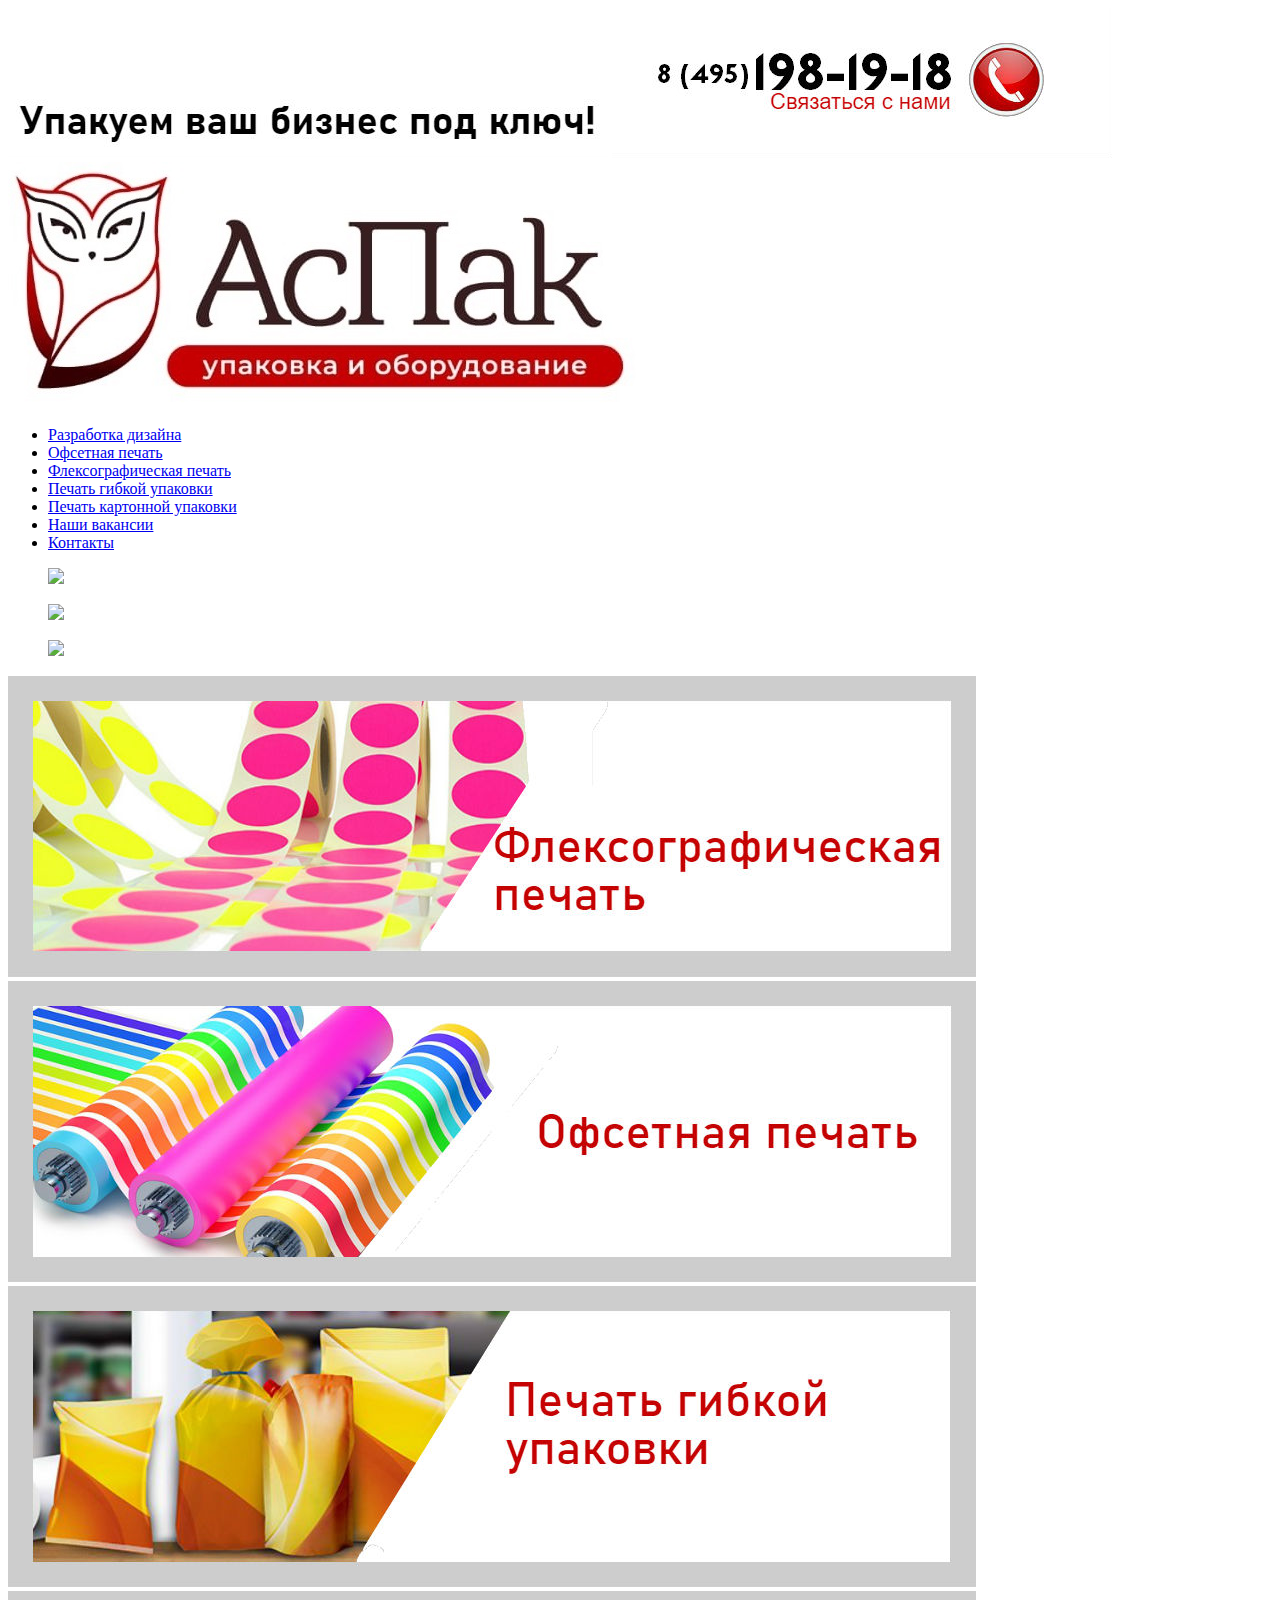
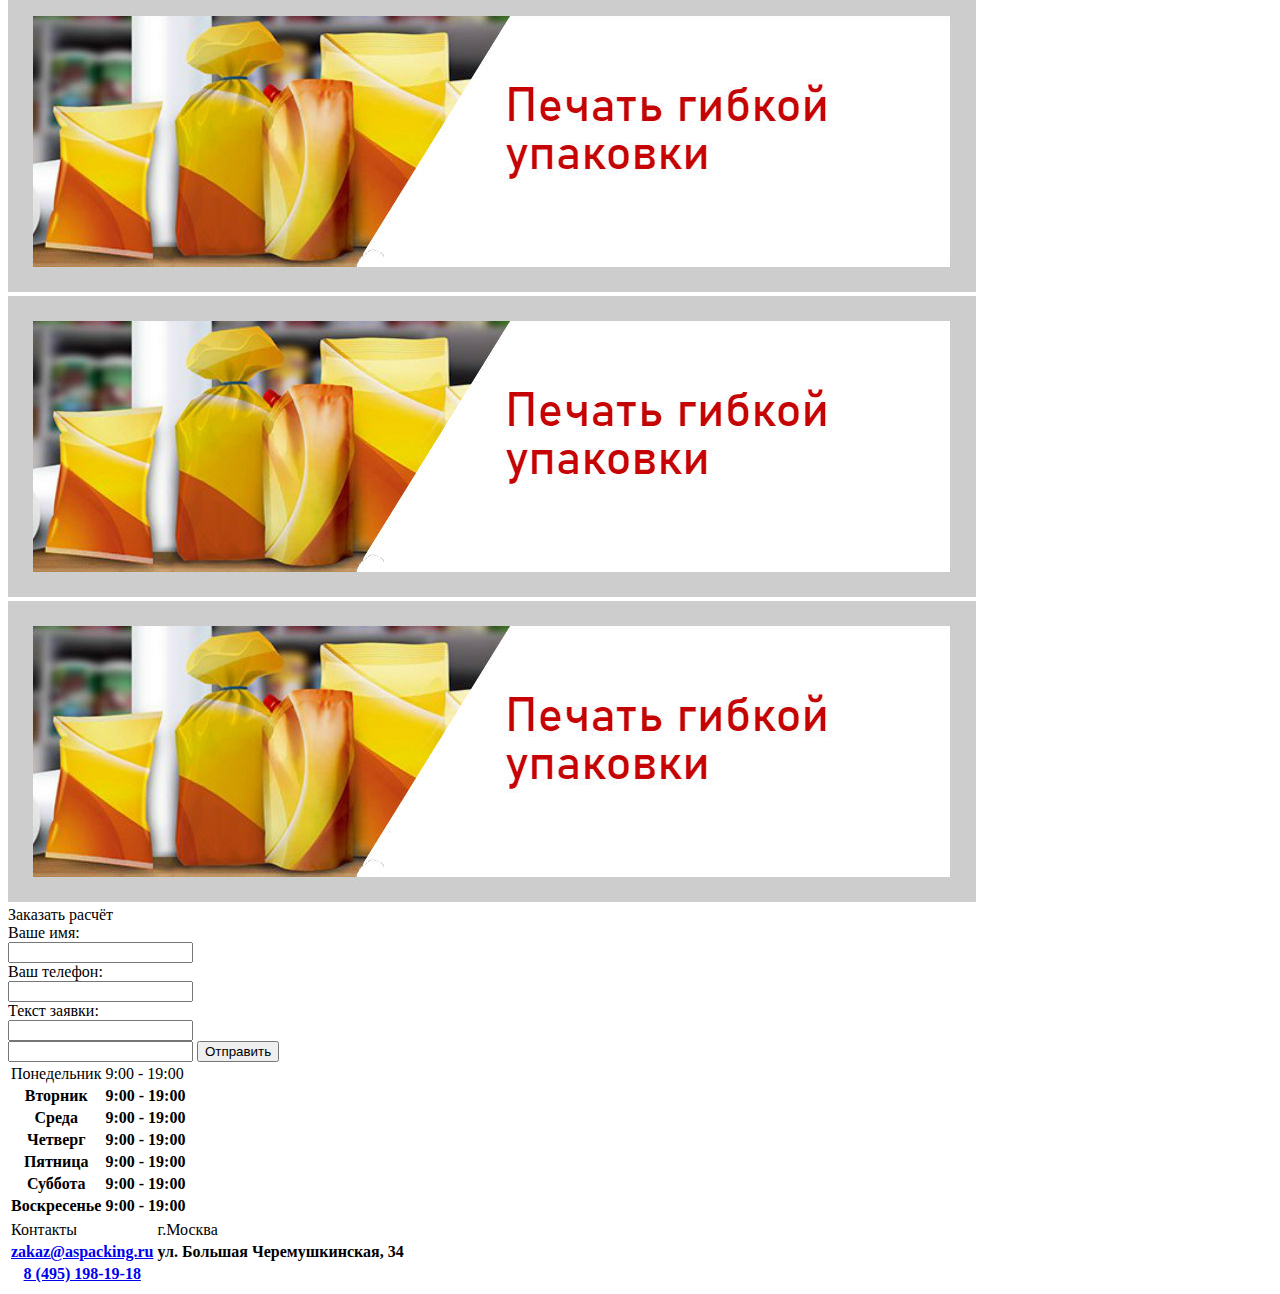
==== commit dbef777e: "Add files via upload" ====
--- a/index.html
+++ b/index.html
@@ -1,89 +1,168 @@
-<!DOCTYPE html>
-<html>
-<head>
-	<meta http-equiv="Content-Type" content="text/html" charset="utf-8" />
-	<title>123</title>
-	<link rel="Stylesheet" type="text/css" href="main.css" />	
-	<script src="https://ajax.googleapis.com/ajax/libs/jquery/1.8.1/jquery.min.js" type="text/javascript"></script>
-	<script src="jquery-ui-1.8.23.custom.min.js" type="text/javascript"></script>
-	<script src="jquery.mousewheel.min.js" type="text/javascript"></script>
-	<script src="jquery.kinetic.js" type="text/javascript"></script> <!-- jQuery Kinetic - for touch -->
-	<script src="jquery.smoothdivscroll-1.3-min.js" type="text/javascript"></script>
-	<link rel="shortcut icon" href="/favicon.ico" />	
-	<!-- the CSS for Smooth Div Scroll -->
-</head>
-
-<body>
-	<img id="logo" src="logo.png">
-	<img id="tel" src="logo.png">
-	<div class="pan">
-		<div class="qq" id="qq1"><p class="menu">ДИЗАЙН</p></div>
-		<div class="qq" id="qq2"><p class="menu">ПРОИЗВОДСТВО</p></div>
-		<div class="qq" id="qq3"><p class="menu">МЫ</p></div>
-		
-	</div>
-	<div id="makeMeScrollable">
-		<a><div class="block">
-			<div class="textblock"></div>
-			<div class="textblock"></div>
-			<div class="textblock">01</div>
-			<div class="textblock">Здесь будет ваш текст</div>
-			<div class="textblock">Здесь будет ваш текст и ссылка</div>
-			<div class="textblock">Здесь будет ваш текст</div>
-			<div class="textblock"></div>
-			<div class="textblock"></div>
-			<div class="textblock"></div></div></a>
-
-
-		<a><div class="block">
-			<div class="textblock"></div>
-			<div class="textblock"></div>
-			<div class="textblock">02</div>
-			<div class="textblock">Здесь будет ваш текст</div>
-			<div class="textblock">Здесь будет ваш текст и ссылка</div>
-			<div class="textblock">Здесь будет ваш текст</div>
-			<div class="textblock"></div>
-			<div class="textblock"></div>
-			<div class="textblock"></div></div></a>
-
-
-		<a><div class="block">
-			<div class="textblock"></div>
-			<div class="textblock"></div>
-			<div class="textblock">03</div>
-			<div class="textblock">Здесь будет ваш текст</div>
-			<div class="textblock">Здесь будет ваш текст и ссылка</div>
-			<div class="textblock">Здесь будет ваш текст</div>
-			<div class="textblock"></div>
-			<div class="textblock"></div>
-			<div class="textblock"></div></div></a>
-
-
-		<a><div class="block">
-			<div class="textblock"></div>
-			<div class="textblock"></div>
-			<div class="textblock">04</div>
-			<div class="textblock">Здесь будет ваш текст</div>
-			<div class="textblock">Здесь будет ваш текст и ссылка</div>
-			<div class="textblock">Здесь будет ваш текст</div>
-			<div class="textblock"></div>
-			<div class="textblock"></div>
-			<div class="textblock"></div></div></a>
-	</div>
-	
-	<script type="text/javascript">
-		$(document).ready(function () {
-			$("#makeMeScrollable").smoothDivScroll({
-				mousewheelScrolling: "allDirections",
-				manualContinuousScrolling: false,
-				mousewheelScrollingStep: ($(window).width()+8)});
-		});
-	</script>
-	<script type="text/javascript">
-		$("#makeMeScrollable").height($(window).height()-200);
-		$(".block").height($(window).height()-260);
-		$(".block").width($(window).width()-360);
-		$(".textblock").height(($(window).height()-260)/9);
-	</script>
-</body>
-</html>+<!DOCTYPE html>
+<html>
+<head>
+  <meta http-equiv="Cache-Control" content="no-cache" />
+<meta http-equiv="Pragma" content="no-cache" />
+<meta http-equiv="Expires" content="0" />
+  <meta name="viewport" content="width=device-width, initial-scale=1.0" />
+  <title>123</title>
+<meta name="description" lang="ru" content="123" />
+  <link rel="stylesheet" href="ecomment.css?ver=1.81111" type="text/css" />
+  <link rel="stylesheet" type="text/css" href="main1.css?ver=1.0" media="all">
+  <script type="text/javascript" src='https://code.jquery.com/jquery-3.4.1.min.js'></script>
+  <script type="text/javascript" src='nav.js?ver=1.0'></script>
+  <link rel="stylesheet" href="https://cdnjs.cloudflare.com/ajax/libs/meyer-reset/2.0/reset.min.css">
+  <link rel='stylesheet prefetch' href='https://cdnjs.cloudflare.com/ajax/libs/Swiper/4.0.7/css/swiper.min.css'>
+  <script src='https://cdnjs.cloudflare.com/ajax/libs/Swiper/4.0.7/js/swiper.min.js'></script>
+<meta http-equiv="cache-control" content="no-cache">
+<meta http-equiv="expires" content="0">
+</head>
+ 
+<body> 
+      <div class="top">
+        <a href="index.html"><img id="logo" src="3.jpg" alt="logo" ></a>
+        <a href="tel: 84951981918"><img id="logo2" src="2.jpg" alt="logo" ></a>
+        <a href="index.html"><img id="logo1" src="1.jpg" alt="logo" ></a>
+      </div> 
+      <div id="navigation">
+          <ul id="menu">
+              <li class="diz"><a href="dizain.html">Разработка дизайна</a></li>
+              <li class="diz2"><a href="ofset.html">Офсетная печать</a></li>
+              <li class="diz3"><a href="fleks.html">Флексографическая печать</a></li>         
+              <li class="diz4"><a href="gib.html">Печать гибкой упаковки</a></li>
+              <li class="diz5"><a href="kart.html">Печать картонной упаковки</a></li>
+              <li class="diz6"><a href="vakant.html">Наши вакансии</a></li>
+              <li class="diz7"><a href="kontakt.html">Контакты</a></li>
+          </ul>
+      </div>
+
+
+      <div class="swiper-container main-slider loading">
+        <div class="swiper-wrapper">
+          <div class="swiper-slide">
+            <figure class="slide-bgimg" style="background-image:url(https://drive.google.com/uc?export=view&id=0B_koKn2rKOkLbVhsNzdIYmlfN1E)">
+              <img src="https://drive.google.com/uc?export=view&id=0B_koKn2rKOkLbVhsNzdIYmlfN1E" class="entity-img" />
+            </figure>
+          </div>
+        <div class="swiper-slide">
+          <figure class="slide-bgimg" style="background-image:url(https://drive.google.com/uc?export=view&id=0B_koKn2rKOkLWTdaX3J5b1VueDg)">
+            <img src="https://drive.google.com/uc?export=view&id=0B_koKn2rKOkLWTdaX3J5b1VueDg" class="entity-img" />
+          </figure>
+        </div>
+        <div class="swiper-slide">
+          <figure class="slide-bgimg" style="background-image:url(https://drive.google.com/uc?export=view&id=0B_koKn2rKOkLRml1b3B6eXVqQ2s)">
+            <img src="https://drive.google.com/uc?export=view&id=0B_koKn2rKOkLRml1b3B6eXVqQ2s" class="entity-img" />
+          </figure>
+        </div>
+        </div>
+      </div>
+      <div class="loading"></div>
+     <div class="main">
+     <div class="main1">
+        <a href="#"><img id="of" src="881.jpg" alt="logo" ></a>
+     </div>
+     <div class="main2">
+       <a href="#"><img id="of" src="882.jpg" alt="logo" ></a>
+     </div>
+     <div class="main1">
+        <a href="#"><img id="of" src="883.jpg" alt="logo" ></a>
+     </div>
+     <div class="main2">
+       <a href="#"><img id="of" src="883.jpg" alt="logo" ></a>
+     </div>
+
+<div class="main1">
+        <a href="#"><img id="of" src="883.jpg" alt="logo" ></a>
+</div>
+     <div class="main2">
+       <a href="#"><img id="of" src="883.jpg" alt="logo" ></a>
+     </div>
+     </div>
+
+
+<div class="zayavka">
+  <div id="callback" class="modal">
+    <div class="modal-content">
+      <span class="mtitle"> Заказать расчёт </span>
+      <form action="post.php" method="post" name="frm_feedback">
+        <label>Ваше имя:</label><br/>
+        <input type="text" name="user_name"/><br/>
+        <label>Ваш телефон:</label><br/>
+        <input type="text" name="user_mobile"/><br/>
+        <label>Текст заявки:</label><br/>
+        <input type="text" name="text_comment"><br/>
+        <input type="text" id="hidden" name="spam">
+        <input type="submit" value="Отправить" name="btn_submit" />
+      </form>
+    </div>
+  </div>
+</div>
+
+
+<div class="gar">
+<table class="week">
+  <tr>
+    <td id="str"> Понедельник </td>
+    <td id="str1"> 9:00 - 19:00</td>
+  </tr>
+  <tr>
+    <th id="str"> Вторник </th>
+    <th id="str1"> 9:00 - 19:00</th>
+  </tr>
+  <tr>
+    <th id="str"> Среда </th>
+    <th id="str1"> 9:00 - 19:00</th>
+  </tr>
+  <tr>
+    <th id="str"> Четверг </th>
+    <th id="str1"> 9:00 - 19:00</th>
+  </tr>
+  <tr>
+    <th id="str"> Пятница </th>
+    <th id="str1"> 9:00 - 19:00</th>
+  </tr>
+  <tr>
+    <th id="str"> Суббота </th>
+    <th id="str1"> 9:00 - 19:00</th>
+  </tr>
+  <tr>
+    <th id="str"> Воскресенье </th>
+    <th id="str1"> 9:00 - 19:00</th>
+  </tr>
+</table>
+</div>
+
+
+<footer>
+  <table class="kont">
+    <tr> 
+      <td id="fot" class="tabl">Контакты </td>
+      <td id="fot" class="tabl">г.Москва</td>
+    </tr>
+
+    <tr>
+      <th id="kontakt" class="tabl"><a id="white_href" href="mailto: zakaz@aspacking.ru">zakaz@aspacking.ru</a> </th>
+      <th id="kontakt" class="tabl"> ул. Большая Черемушкинская, 34  </th>
+    </tr>
+
+    <tr>
+      <th id="kontakt" class="tabl"> <a id="white_href"  href="tel: 84951981918">8 (495) 198-19-18</a></th>
+    </tr>
+
+  </table>
+</footer>
+
+</body>
+ <script src="callback.js?ver=1.1"></script>
+
+  <script src="help.js"></script>
+  <script src="new.js?ver=1.2"></script>  
+  <script  src="slider.js"></script>
+
+
+</html>
+
+
+
+
+
